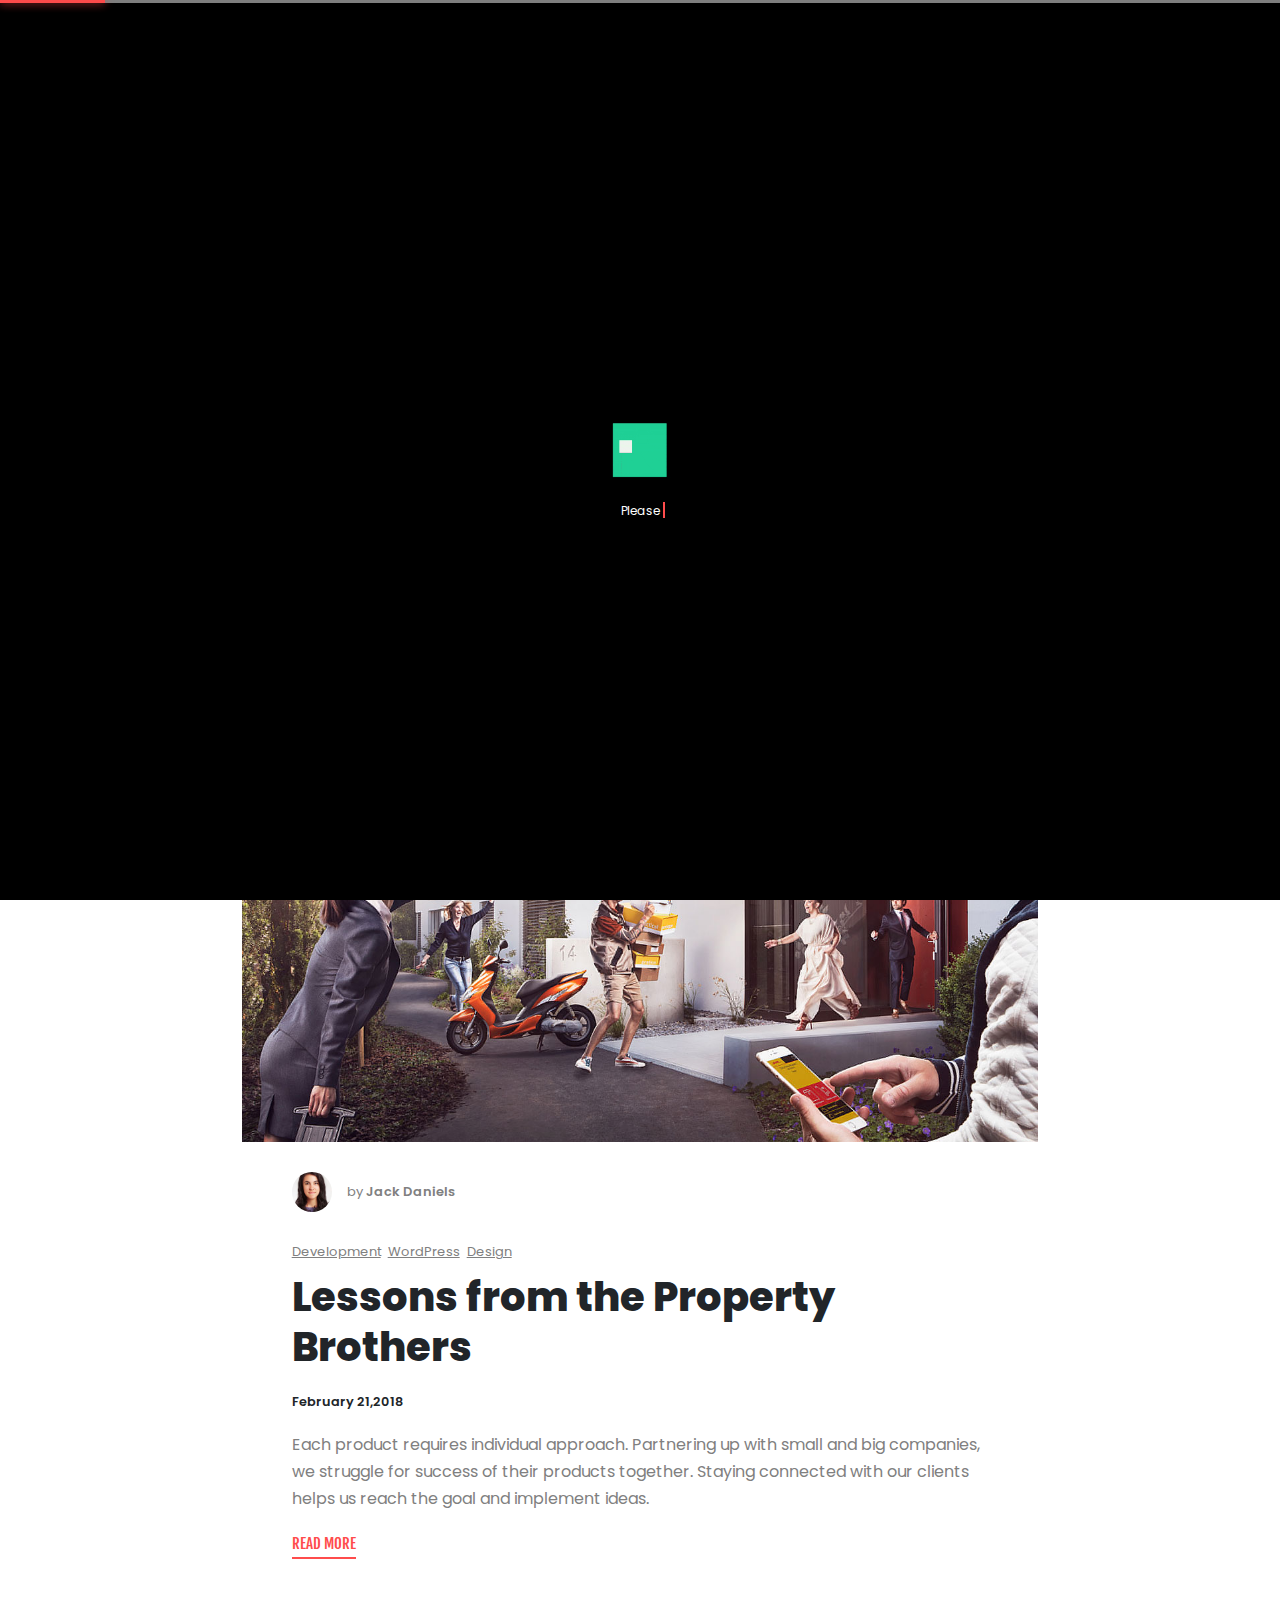
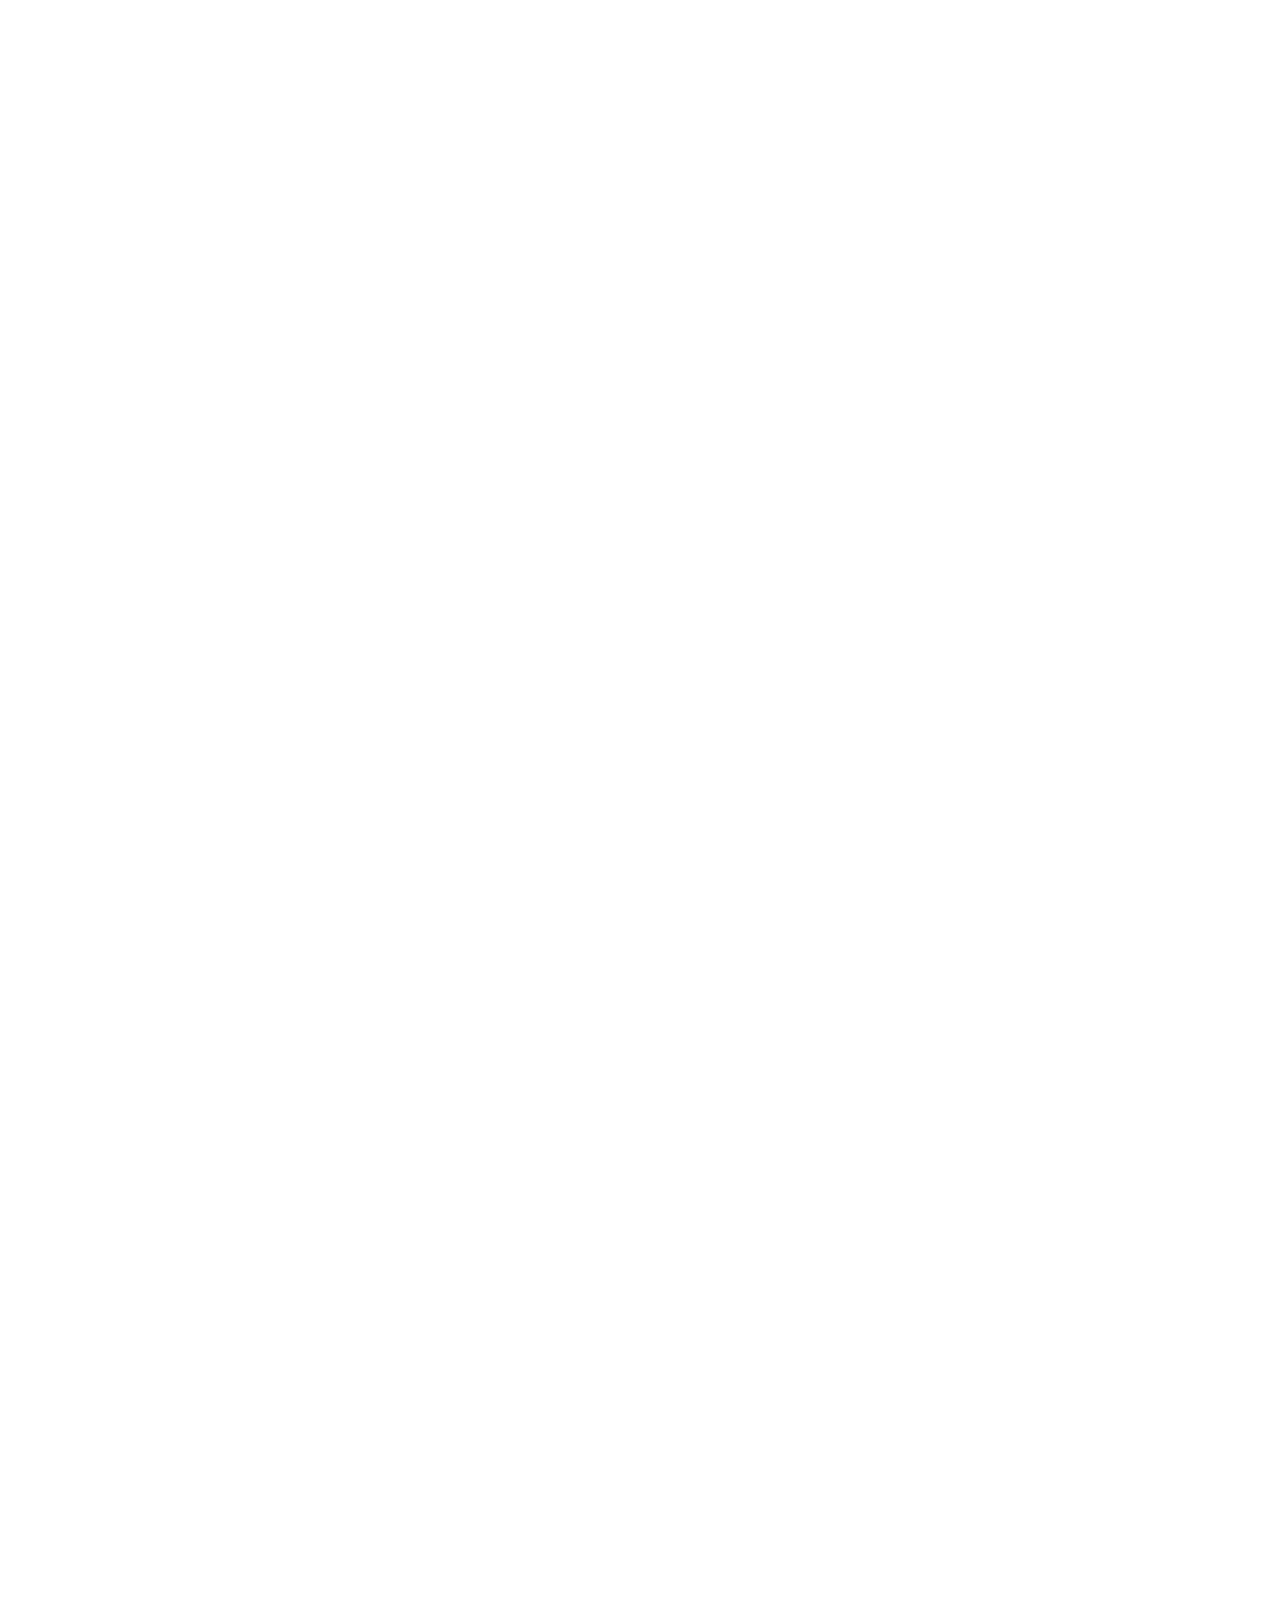
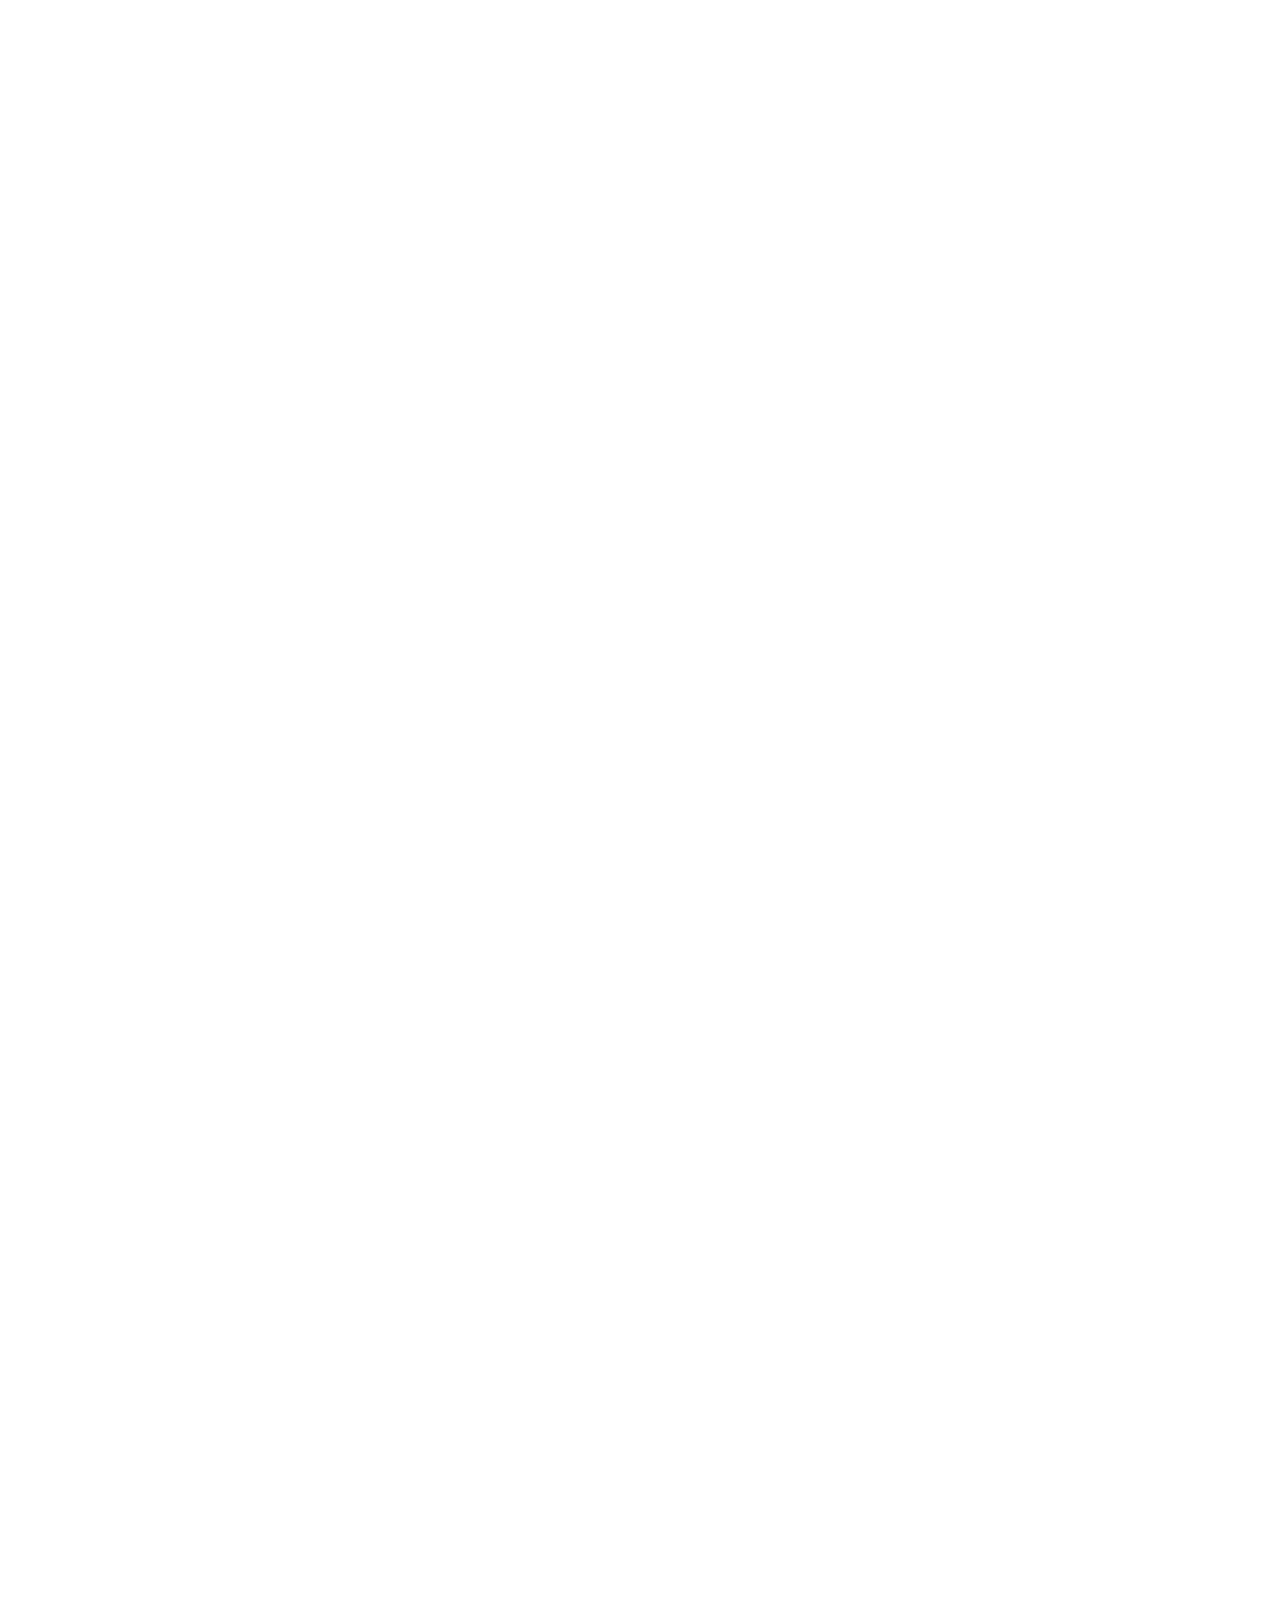
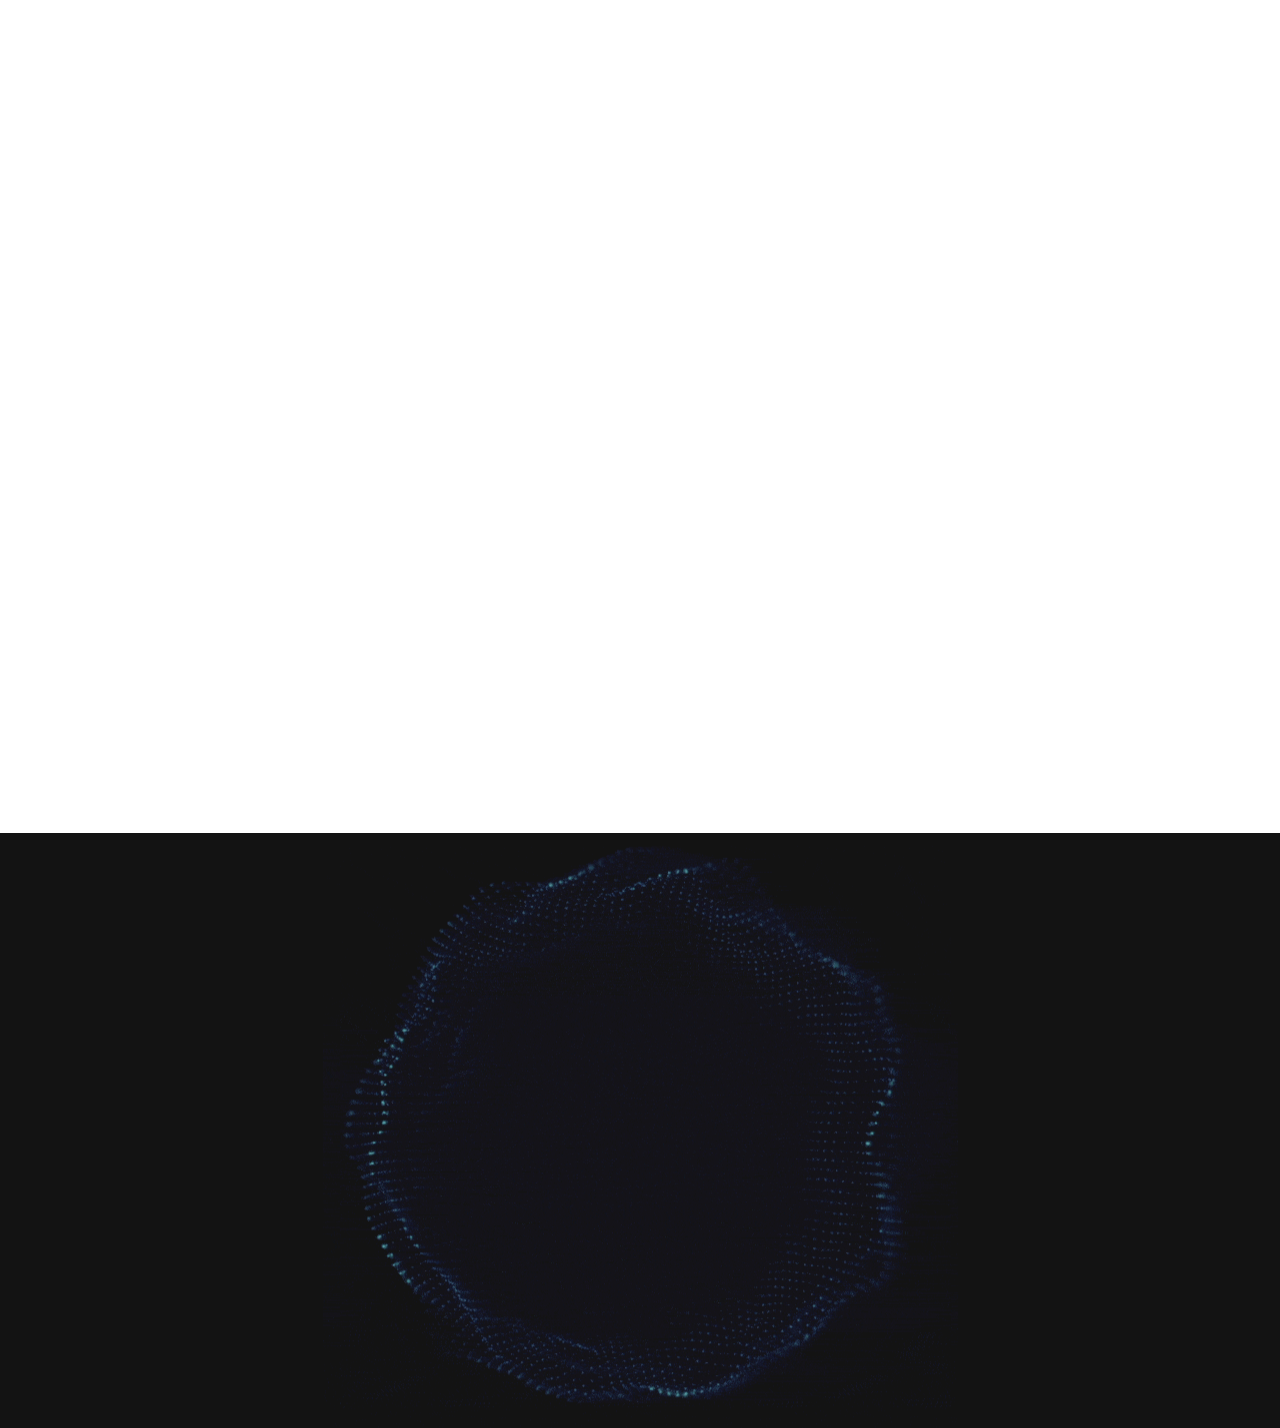
==== blog.html @ 0dbf5647 "files added" ====
<!doctype html>
<html lang="en">

<!-- Mirrored from themezinho.net/unicord/news.html by HTTrack Website Copier/3.x [XR&CO'2014], Mon, 01 Feb 2021 05:53:37 GMT -->
<head>
<meta charset="utf-8">
<meta name="viewport" content="width=device-width, initial-scale=1, shrink-to-fit=no">
<meta name="format-detection" content="telephone=no">
<meta name="theme-color" content="#33a16e"/>
<title>Unicord | Creative Portfolio for Freelancers & Agencies</title>
<meta name="author" content="Themezinho">
<meta name="description" content="Unicord | Creative Portfolio for Freelancers & Agencies">
<meta name="keywords" content="creative, works, showcase, portfolio, highlight, projects, parallax, agency, digital, studio, css, animation, transition, svg, html, css">

<!-- SOCIAL MEDIA META -->
<meta property="og:description" content="Unicord | Creative Portfolio for Freelancers & Agencies">
<meta property="og:image" content="preview.html">
<meta property="og:site_name" content="unicord">
<meta property="og:title" content="Unicord">
<meta property="og:type" content="website">
<meta property="og:url" content="http://www.themezinho.net/unicord">

<!-- TWITTER META -->
<meta name="twitter:card" content="summary">
<meta name="twitter:site" content="@unicord">
<meta name="twitter:creator" content="@unicord">
<meta name="twitter:title" content="unicord">
<meta name="twitter:description" content="Unicord | Creative Portfolio for Freelancers & Agencies">
<meta name="twitter:image" content="preview.html">

<!-- FAVICON FILES -->
<link href="ico/apple-touch-icon-144-precomposed.png" rel="apple-touch-icon" sizes="144x144">
<link href="ico/apple-touch-icon-114-precomposed.png" rel="apple-touch-icon" sizes="114x114">
<link href="ico/apple-touch-icon-72-precomposed.png" rel="apple-touch-icon" sizes="72x72">
<link href="ico/apple-touch-icon-57-precomposed.png" rel="apple-touch-icon">
<link href="ico/favicon.png" rel="shortcut icon">

<!-- CSS FILES -->
<link rel="stylesheet" href="css/font-awesome.min.css">
<link rel="stylesheet" href="css/animate.min.css">
<link rel="stylesheet" href="css/swiper.min.css">
<link rel="stylesheet" href="css/bootstrap.min.css">
<link rel="stylesheet" href="css/style.css">
</head>
<body>
<div class="preloader">
  <div class="inner">
    <div class="loader">
      <div class="trackbar">
        <div class="loadbar"></div>
      </div>
    </div>
    <!-- end loader -->
    <div class="holder"> <span class="typewriter" id="typewriter"></span> </div>
    <!-- end holder --> 
  </div>
  <!-- end inner --> 
</div>
<!-- end preloader -->
<div class="transition-overlay">
  <div class="green-layer"></div>
  <div class="black-layer"></div>
</div>
<!-- end transition-overlay -->


<nav class="navigation-menu">
  <div class="green-layer"></div>
  <div class="black-layer"></div>
  <div class="inner">
    <ul>
      <li><a href="index.html">Start</a>
      	 <!-- <ul>
          <li><a href="index.html">Slider</a></li>
          <li><a href="index-kinetic-slider.html">Kinetic Slider</a></li>
        </ul> -->
      </li>
      <li><a href="hladini.html">HLĀDINĪ MEDIA</a></li>
      <li><a href="portfolio.html">PORTFOLIO</a></li>
      <li><a href="blog.html">Blog</a></li>
      <li><a href="say-hello.html">Say Hello</a></li>
    </ul>
    <address>
      Flat No. 1001, Sun Moon - Building No.12, <br>
      above Bank of Maharashtra, Rajendra Nagar,<br>
       Borivali East, Mumbai - 400066  <br>

       <a class="calling" href="tel:9321996705">+91 9321996705</a>
    </address>
  </div>
  <!-- end inner --> 
</nav>
<!-- end navigation-menu -->
  <nav class="navbar">
    <div class="logo"> <a href="index.html"><img src="images/logo_final_1.png" alt="Hladini"></a> </div>
    <!-- end logo -->
    <!-- <div class="email-us">Say <a href="#"><span>hello</span>@unicord.com</a></div> -->
    <!-- end email-us -->
    <!-- <div class="languages"> <a href="#" class="active">EN</a> <a href="#">RU</a> </div> -->
    <!-- end languages -->
    <div class="sandwich-nav"> 
      <b>MENU</b>
      <div class="sandwich-btn circle" id="sandwich-btn" data-dist="7"> <span></span> <span></span> </div>
      <!-- end sandwich-btn --> 
      
    </div>
    <!-- end sandwich-nav --> 
  </nav>
  <!-- end navbar -->
<header class="page-header">
 <div class="video-bg">
 	<video src="videos/video.mp4" autoplay muted loop></video>
 </div>
 <!-- end video-bg -->
 <div class="inner">
 	<h2 data-text="BLOGS">BLOGS</h2>
 	<p>Sharing our Design Inspirations, Stories, Experiences & Dreams!</p>
 </div>
 <!-- end inner -->
  <ul class="social-media">
    <li><a href="#"><i class="fa fa-facebook"></i></a></li>
    <li><a href="#"><i class="fa fa-twitter"></i></a></li>
    <li><a href="#"><i class="fa fa-dribbble"></i></a></li>
    <li><a href="#"><i class="fa fa-linkedin"></i></a></li>
    <li><a href="#"><i class="fa fa-youtube-play"></i></a></li>
  </ul>
  <div class="scroll-down"><b>SCROLL DOWN</b><span></span></div>
  <!-- end scroll-down --> 
</header>
<!-- end page-header -->
<div class="page-header-spacing"></div>
<!-- end page-header-spacing -->
<main>
<section class="news">
	<div class="container">
      <div class="row justify-content-center">
        <div class="col-md-8">
         <div class="post wow fadeIn">
         	<figure class="post-image"> <img src="images/news01.jpg" alt="Image"></figure>
         	<div class="post-content">
         	<div class="author">
          	<img src="images/avatar01.jpg" alt="Image">
          	<span>by <b>Jack Daniels</b></span>
          </div>
          <!-- end author -->
         		<ul class="post-categories">
         		<li><a href="#">Development</a></li>
         		<li><a href="#">WordPress</a></li>
         		<li><a href="#">Design</a></li>
         		</ul>
          <h2 class="post-title">Lessons from the Property Brothers</h2>
          <small class="post-date">February 21,2018</small>
          <p class="post-intro">Each product requires individual approach. Partnering up with small and big companies, we struggle for success of their products together. Staying connected with our clients helps us reach the goal and implement ideas.</p>
          <a href="news-single.html" class="post-link">READ MORE</a>
         	</div>
         	<!-- end post-content -->
         </div>
         <!-- end post -->
          <div class="post wow fadeIn">
         	<figure class="post-image"> <img src="images/news02.jpg" alt="Image"></figure>
         	<div class="post-content">
         	<div class="author">
          	<img src="images/avatar02.jpg" alt="Image">
          	<span>by <b>Jack Daniels</b></span>
          </div>
          <!-- end author -->
          <h2 class="post-title">How to develope item for themeforest</h2>
          <ul class="post-categories">
         		<li><a href="#">Development</a></li>
         		<li><a href="#">WordPress</a></li>
         		<li><a href="#">Design</a></li>
         		</ul>
          <small class="post-date">February 21,2018</small>
          <p class="post-intro">Each product requires individual approach. Partnering up with small and big companies, we struggle for success of their products together. Staying connected with our clients helps us reach the goal and implement ideas.</p>
          <a href="news-single.html" class="post-link">READ MORE</a>
         	</div>
         	<!-- end post-content -->
         </div>
         <!-- end post -->
          <div class="post wow fadeIn">
         	<figure class="post-image"> <img src="images/news03.jpg" alt="Image"></figure>
         	<div class="post-content">
         	<div class="author">
          	<img src="images/avatar02.jpg" alt="Image">
          	<span>by <b>Jack Daniels</b></span>
          </div>
          <!-- end author -->
          <h2 class="post-title">How to develope item for themeforest</h2>
          <ul class="post-categories">
         		<li><a href="#">Development</a></li>
         		<li><a href="#">WordPress</a></li>
         		<li><a href="#">Design</a></li>
         		</ul>
          <small class="post-date">February 21,2018</small>
          <p class="post-intro">Each product requires individual approach. Partnering up with small and big companies, we struggle for success of their products together. Staying connected with our clients helps us reach the goal and implement ideas.</p>
          <a href="news-single.html" class="post-link">READ MORE</a>
         	</div>
         	<!-- end post-content -->
         </div>
         <!-- end post -->
          <div class="post wow fadeIn">
         	<figure class="post-image"> <img src="images/news04.jpg" alt="Image"></figure>
         	<div class="post-content">
         	<div class="author">
          	<img src="images/avatar03.jpg" alt="Image">
          	<span>by <b>Jack Daniels</b></span>
          </div>
          <!-- end author -->
          <h2 class="post-title">How to develope item for themeforest</h2>
          <ul class="post-categories">
         		<li><a href="#">Development</a></li>
         		<li><a href="#">WordPress</a></li>
         		<li><a href="#">Design</a></li>
         		</ul>
          <small class="post-date">February 21,2018</small>
          <p class="post-intro">Each product requires individual approach. Partnering up with small and big companies, we struggle for success of their products together. Staying connected with our clients helps us reach the goal and implement ideas.</p>
          <a href="news-single.html" class="post-link">READ MORE</a>
         	</div>
         	<!-- end post-content -->
         </div>
         <!-- end post -->
          <div class="post wow fadeIn">
         	<figure class="post-image"> <img src="images/news05.jpg" alt="Image"></figure>
         	<div class="post-content">
         	<div class="author">
          	<img src="images/avatar01.jpg" alt="Image">
          	<span>by <b>Jack Daniels</b></span>
          </div>
          <!-- end author -->
          <h2 class="post-title">How to develope item for themeforest</h2>
          <ul class="post-categories">
         		<li><a href="#">Development</a></li>
         		<li><a href="#">WordPress</a></li>
         		<li><a href="#">Design</a></li>
         		</ul>
          <small class="post-date">February 21,2018</small>
          <p class="post-intro">Each product requires individual approach. Partnering up with small and big companies, we struggle for success of their products together. Staying connected with our clients helps us reach the goal and implement ideas.</p>
          <a href="news-single.html" class="post-link">READ MORE</a>
         	</div>
         	<!-- end post-content -->
         </div>
         <!-- end post -->
          <ul class="pagination wow fadeIn">
    <li class="page-item">
      <a class="page-link" href="#">PREV</a>
    </li>
    <li class="page-item">
      <a class="page-link" href="#">NEXT</a>
    </li>
  </ul>
        </div>
        <!-- end col-8 -->
      </div>
      <!-- end row --> 
	</div>
	<!-- end container -->
</section>
<!-- end news -->

<footer class="footer">
  <div class="container wow fadeIn"> 
   <img src="images/logo_final.png" alt="Image">
   <h2>Don’t be shy & <br>
    Discuss with us!</h2>
      <a href="mailto: hladinimedia@gmail.com"><h5>hladinimedia@gmail.com</h5></a>
    <ul>
      <li><a href="https://www.facebook.com/hladinimedia" target="_blank"><i class="fa fa-facebook"></i></a></li>
      <li><a href="https://www.instagram.com/hladinimedia" target="_blank"><i class="fa fa-instagram"></i></a></li>
      <li><a href="https://www.behance.net/hladinimedia/" target="_blank"><i class="fa fa-behance"></i></a></li>
      <li><a href="https://www.linkedin.com/company/hladinimedia/" target="_blank"><i class="fa fa-linkedin"></i></a></li>
      <li><a href="https://www.youtube.com/channel/UCp5rwPvutzcHHNkVVK23GGQ" target="_blank"><i class="fa fa-youtube-play"></i></a></li>
    </ul>
    <span>© 2021 Hladini | All Rights Reserved</span> </div>
  <!-- end container --> 
</footer>
<!-- end footer --> 

</main>
<!-- end main -->
<audio id="link" src="audio/link.mp3" preload="auto"></audio>
<audio id="hover-audio" src="audio/hover.mp3" preload="auto"></audio>


<!-- JS FILES --> 
<script src="js/jquery.min.js"></script> 
<script src="js/popper.min.js"></script> 
<script src="js/bootstrap.min.js"></script> 
<script src="js/swiper.min.js"></script> 
<script src="js/wow.min.js"></script> 
<script src="js/isotope.min.js"></script> 
<script src="js/tilt.jquery.js"></script> 
<script src="js/jquery.typewriter.js"></script>
<script src='js/TweenMax.min.js'></script> 
<script src='js/imagesloaded.pkgd.min.js'></script>    
<script src='js/particles.min.js'></script>  
<script src='js/jquery.parallax.min.js'></script>  
<script src='js/motion.blur.js'></script> 
<script src="js/scripts.js"></script> 

</body>

<!-- Mirrored from themezinho.net/unicord/news.html by HTTrack Website Copier/3.x [XR&CO'2014], Mon, 01 Feb 2021 05:53:40 GMT -->
</html>
---- css/style.css ----
/*

@Author: Themezinho
@URL: http://www.themezinho.net
 
This file contains the styling for the actual theme, this
is the file you need to edit to change the look of the
theme.


// Table of contents //

	01.	GOOGLE FONTS
	02.	BODY
	03.	CUSTOM CLASSES
	04. FORM ELEMENTS
	05.	SECTIONS
	06.	HTML TAGS
	07.	LINKS
	08.	MODAL
	09.	PAGINATION
	10. PRELOADER
	11.	TRANSITION OVERLAY
	12.	SANDWICH BUTTON
	13.	SCROLL DOWN
	14.	NAVIGATION MENU
	15.	HEADER
	16.	SOCIAL MEDIA
	17.	NAVBAR
	18.	SLIDER
	19.	PAGE HEADER
	20.	VIDEO BG
	21.	WORKS
	22.	FEATURES CONTENT
	23.	LISTING CONTENT
	24.	FULL MEDIA CONTENT
	25.	INTRODUCTION
	26. OUR TEAM
	27.	NEWS
	28.	SAY HELLO
	29.	LOGOS
	30.	FOOTER
	31.	RESPONSIVE TABLET FIXES
	32. REPSONSIVE MOBILE FIXES



*/
/* GOOGLE FONTS */
@import url("https://fonts.googleapis.com/css?family=Fjalla+One|Poppins:300,400,600,800&amp;subset=latin-ext");
* {
  outline: none !important; 
}

a:hover{
  /* color: white!important; */
  text-decoration: none!important;
}  

body {
  font-size: 16px;
  background: #131313;
  font-family: 'Poppins', sans-serif;
  -webkit-font-smoothing: antialiased;
  text-rendering: optimizeLegibility;
  -moz-osx-font-smoothing: grayscale;
  height: 100%;
  overflow-x: hidden!important; }

html {
  height: 100%; }

/* HTML ELEMENTS */
img {
  max-width: 100%; }

b {
  font-weight: 600; }

strong {
  font-weight: 800; }

/* CUSTOM CLASSES */
@media (min-width: 1200px) {
  .container {
    max-width: 1240px; } }
.header-spacing {
  width: 100%;
  height: 100%;
  display: flex;
  flex-wrap: wrap; }

.overflow {
  overflow: hidden; }

/* FORM ELEMENTS */
input[type="text"] {
  height: 58px;
  line-height: 54px;
  display: inline-block;
  border: 2px solid #eee;
  padding: 0 20px; }

textarea {
  height: 158px;
  line-height: 54px;
  display: inline-block;
  border: 2px solid #eee;
  padding: 20px; }

label {
  display: block;
  font-weight: 600; }

button[type="submit"] {
  height: 58px;
  display: inline-block;
  padding: 0 40px;
  color: #fff;
  font-size: 13px;
  font-weight: 700;
  background: #000;
  color: #fff;
  border: none; }

/* SECTIONS */
main {
  width: 100%;
  display: flex;
  flex-wrap: wrap;
  position: relative;
  z-index: 5;
  background: #171819; }

/* LINKS */
a {
  -webkit-transition: .25s ease-in-out;
  -moz-transition: .25s ease-in-out;
  -ms-transition: .25s ease-in-out;
  -o-transition: .25s ease-in-out;
  transition: .25s ease-in-out;
  color: #000; }
  a:hover {
    text-decoration: underline; }

/* GLITCH ANIMZ */
@keyframes noise-anim {
  0% {
    clip: rect(61px, 9999px, 101px, 0); }
  5% {
    clip: rect(7px, 9999px, 65px, 0); }
  10% {
    clip: rect(118px, 9999px, 116px, 0); }
  15% {
    clip: rect(71px, 9999px, 128px, 0); }
  20% {
    clip: rect(30px, 9999px, 12px, 0); }
  25% {
    clip: rect(43px, 9999px, 105px, 0); }
  30% {
    clip: rect(1px, 9999px, 101px, 0); }
  35% {
    clip: rect(36px, 9999px, 48px, 0); }
  40% {
    clip: rect(125px, 9999px, 56px, 0); }
  45% {
    clip: rect(45px, 9999px, 57px, 0); }
  50% {
    clip: rect(30px, 9999px, 3px, 0); }
  55% {
    clip: rect(35px, 9999px, 35px, 0); }
  60% {
    clip: rect(96px, 9999px, 97px, 0); }
  65% {
    clip: rect(51px, 9999px, 56px, 0); }
  70% {
    clip: rect(81px, 9999px, 29px, 0); }
  75% {
    clip: rect(127px, 9999px, 100px, 0); }
  80% {
    clip: rect(81px, 9999px, 36px, 0); }
  85% {
    clip: rect(99px, 9999px, 1px, 0); }
  90% {
    clip: rect(89px, 9999px, 53px, 0); }
  95% {
    clip: rect(109px, 9999px, 64px, 0); }
  100% {
    clip: rect(5px, 9999px, 117px, 0); } }
@keyframes noise-anim-2 {
  0% {
    clip: rect(48px, 9999px, 57px, 0); }
  5% {
    clip: rect(107px, 9999px, 17px, 0); }
  10% {
    clip: rect(41px, 9999px, 37px, 0); }
  15% {
    clip: rect(79px, 9999px, 128px, 0); }
  20% {
    clip: rect(101px, 9999px, 108px, 0); }
  25% {
    clip: rect(71px, 9999px, 89px, 0); }
  30% {
    clip: rect(43px, 9999px, 37px, 0); }
  35% {
    clip: rect(118px, 9999px, 80px, 0); }
  40% {
    clip: rect(95px, 9999px, 2px, 0); }
  45% {
    clip: rect(120px, 9999px, 69px, 0); }
  50% {
    clip: rect(81px, 9999px, 101px, 0); }
  55% {
    clip: rect(17px, 9999px, 106px, 0); }
  60% {
    clip: rect(23px, 9999px, 117px, 0); }
  65% {
    clip: rect(24px, 9999px, 5px, 0); }
  70% {
    clip: rect(37px, 9999px, 64px, 0); }
  75% {
    clip: rect(19px, 9999px, 129px, 0); }
  80% {
    clip: rect(83px, 9999px, 48px, 0); }
  85% {
    clip: rect(9px, 9999px, 10px, 0); }
  90% {
    clip: rect(66px, 9999px, 127px, 0); }
  95% {
    clip: rect(12px, 9999px, 51px, 0); }
  100% {
    clip: rect(81px, 9999px, 114px, 0); } }
/* DOTS MENU */
.dots-menu {
  float: right;
  position: relative;
  width: 20px;
  height: 20px;
  margin: 0;
  cursor: pointer; }
  .dots-menu .pix {
    position: absolute;
    width: 4px;
    height: 4px;
    background-color: #fff;
    border-radius: 100%;
    transition: 0.2s ease-in-out; }
    .dots-menu .pix:nth-of-type(1) {
      transform: translate(0px, 0px); }
    .dots-menu .pix:nth-of-type(2) {
      transform: translate(8px, 0px); }
    .dots-menu .pix:nth-of-type(3) {
      transform: translate(16px, 0px); }
    .dots-menu .pix:nth-of-type(4) {
      transform: translate(0px, 8px); }
    .dots-menu .pix:nth-of-type(5) {
      transform: translate(8px, 8px); }
    .dots-menu .pix:nth-of-type(6) {
      transform: translate(16px, 8px); }
    .dots-menu .pix:nth-of-type(7) {
      transform: translate(0px, 16px); }
    .dots-menu .pix:nth-of-type(8) {
      transform: translate(8px, 16px); }
    .dots-menu .pix:nth-of-type(9) {
      transform: translate(16px, 16px); }
  .dots-menu:hover .pix {
    background-color:#ff4c4c; }
    .dots-menu:hover .pix:nth-of-type(1) {
      transform: translate(-4px, -4px); }
    .dots-menu:hover .pix:nth-of-type(3) {
      transform: translate(20px, -4px); }
    .dots-menu:hover .pix:nth-of-type(7) {
      transform: translate(-4px, 20px); }
    .dots-menu:hover .pix:nth-of-type(9) {
      transform: translate(20px, 20px); }
  .dots-menu.active .pix:nth-of-type(1) {
    transform: translate(0, 0); }
  .dots-menu.active .pix:nth-of-type(2) {
    transform: translate(4px, 4px); }
  .dots-menu.active .pix:nth-of-type(3) {
    transform: translate(16px, 0); }
  .dots-menu.active .pix:nth-of-type(4) {
    transform: translate(4px, 12px); }
  .dots-menu.active .pix:nth-of-type(6) {
    transform: translate(12px, 4px); }
  .dots-menu.active .pix:nth-of-type(7) {
    transform: translate(0, 16px); }
  .dots-menu.active .pix:nth-of-type(8) {
    transform: translate(12px, 12px); }
  .dots-menu.active .pix:nth-of-type(9) {
    transform: translate(16px, 16px); }
  .dots-menu.active:hover .pix:nth-of-type(1) {
    transform: translate(-4px, -4px); }
  .dots-menu.active:hover .pix:nth-of-type(2) {
    transform: translate(2px, 2px); }
  .dots-menu.active:hover .pix:nth-of-type(3) {
    transform: translate(20px, -4px); }
  .dots-menu.active:hover .pix:nth-of-type(4) {
    transform: translate(2px, 14px); }
  .dots-menu.active:hover .pix:nth-of-type(6) {
    transform: translate(14px, 2px); }
  .dots-menu.active:hover .pix:nth-of-type(7) {
    transform: translate(-4px, 20px); }
  .dots-menu.active:hover .pix:nth-of-type(8) {
    transform: translate(14px, 14px); }
  .dots-menu.active:hover .pix:nth-of-type(9) {
    transform: translate(20px, 20px); }

/* MODAL */
.modal .modal-dialog {
  width: 600px;
  max-width: 100%;
  margin: 0 auto; }

.modal .modal-dialog .modal-content {
  width: 100%;
  height: 300px;
  margin-top: 30%;
  border-radius: 0;
  border: none;
  box-shadow: 0 0 40px rgba(0, 0, 0, 0.3);
  position: relative; }

.modal .modal-dialog .modal-content .close {
  width: 50px;
  height: 50px;
  line-height: 50px;
  background:#ff4c4c;
  color: #fff;
  position: absolute;
  right: 0;
  top: 0;
  opacity: 1;
  text-align: center;
  font-size: 13px; }

.modal #map {
  width: 100%;
  height: 300px;
  float: left; }

/* PAGINATION */
.pagination {
  width: 100%;
  height: 40px;
  display: block;
  float: left;
  text-align: center;
  margin: 0; }
  .pagination li.page-item {
    float: none;
    display: inline-block; }
    .pagination li.page-item a.page-link {
      height: 40px;
      line-height: 36px;
      border: 2px solid #000;
      float: left;
      border-radius: 0 !important;
      font-size: 12px;
      color: #000;
      font-weight: 600;
      padding: 0 20px; }

/* PRELOADER */
.preloader {
  width: 100%;
  height: 100%;
  position: fixed;
  left: 0;
  top: 0;
  z-index: 13;
  background:#ff4c4c;
  -webkit-transition: all 400ms cubic-bezier(0.595, 0.03, 0, 0.88);
  -moz-transition: all 400ms cubic-bezier(0.595, 0.03, 0, 0.88);
  -o-transition: all 400ms cubic-bezier(0.595, 0.03, 0, 0.88);
  transition: all 400ms cubic-bezier(0.595, 0.03, 0, 0.88);
  /* custom */
  -webkit-transition-timing-function: cubic-bezier(0.595, 0.03, 0, 0.88);
  -moz-transition-timing-function: cubic-bezier(0.595, 0.03, 0, 0.88);
  -o-transition-timing-function: cubic-bezier(0.595, 0.03, 0, 0.88);
  transition-timing-function: cubic-bezier(0.595, 0.03, 0, 0.88);
  /* custom */ }
  .preloader .inner {
    width: 100%;
    height: 100%;
    position: absolute;
    left: 0;
    top: 0;
    background: url(../images/preloader.gif) center no-repeat #000;
    background-size: 80px 80px;
    -webkit-transition: all 400ms cubic-bezier(0.595, 0.03, 0, 0.88);
    -moz-transition: all 400ms cubic-bezier(0.595, 0.03, 0, 0.88);
    -o-transition: all 400ms cubic-bezier(0.595, 0.03, 0, 0.88);
    transition: all 400ms cubic-bezier(0.595, 0.03, 0, 0.88);
    /* custom */
    -webkit-transition-timing-function: cubic-bezier(0.595, 0.03, 0, 0.88);
    -moz-transition-timing-function: cubic-bezier(0.595, 0.03, 0, 0.88);
    -o-transition-timing-function: cubic-bezier(0.595, 0.03, 0, 0.88);
    transition-timing-function: cubic-bezier(0.595, 0.03, 0, 0.88);
    /* custom */ }
  .preloader .holder {
    width: 100%;
    height: 26px;
    position: absolute;
    left: 0;
    top: 50%;
    margin-top: 50px;
    text-align: center; }
  .preloader .typewriter {
    height: 26px;
    line-height: 26px;
    display: inline-block;
    color: #fff; }
    .preloader .typewriter #typewriter-text {
      float: left;
      font-size: 12px;
      margin-left: 5px;
      margin-top: -2px;
      margin-right: 3px; }
    .preloader .typewriter #typewriter-suffix {
      width: 2px;
      height: 16px;
      display: inline-block;
      background:#ff4c4c;
      text-indent: -1000px;
      overflow: hidden; }
  .preloader .loader {
    width: 100%;
    height: 3px;
    border: none;
    border-radius: none;
    position: absolute;
    top: 0;
    left: 0; }
    .preloader .loader:after {
      content: "";
      display: block;
      width: 100%;
      height: 100%;
      z-index: 3;
      position: absolute;
      top: 0;
      left: 0; }
  .preloader .trackbar {
    width: 100%;
    height: 100%;
    border-radius: 0;
    color: #fff;
    text-align: center;
    position: relative;
    background: #808080;
    opacity: 0.99; }
  .preloader .loadbar {
    width: 0%;
    height: 100%;
    background:#ff4c4c;
    box-shadow: 0px 0px 10px#ff4c4c;
    position: absolute;
    top: 0;
    left: 0;
    z-index: 2;
    animation: flicker 5s infinite;
    overflow: hidden; }

/* PAGE LOADED */
.page-loaded {
  overflow: inherit; }
  .page-loaded .preloader {
    left: 100%;
    transition-delay: 0.5s; }
    .page-loaded .preloader .inner {
      left: 100%; }
  .page-loaded .navbar {
    transform: translateY(0); }
  .page-loaded .header {
    margin: 0; }
    .page-loaded .header .slider {
      transform: scale(1);
      opacity: 1; }
      .page-loaded .header .slider .gallery-thumbs {
        transform: translateX(0);
        opacity: 1; }

/* TRANSITION OVERLAY */
.transition-overlay {
  width: 100%;
  height: 100%;
  position: fixed;
  top: 0;
  left: 0;
  z-index: 13;
  visibility: hidden; }
  .transition-overlay .black-layer {
    width: 100%;
    height: 100%;
    position: absolute;
    left: -100%;
    top: 0;
    z-index: 3;
    background: #000;
    -webkit-transition: all 400ms cubic-bezier(0.595, 0.03, 0, 0.88);
    -moz-transition: all 400ms cubic-bezier(0.595, 0.03, 0, 0.88);
    -o-transition: all 400ms cubic-bezier(0.595, 0.03, 0, 0.88);
    transition: all 400ms cubic-bezier(0.595, 0.03, 0, 0.88);
    /* custom */
    -webkit-transition-timing-function: cubic-bezier(0.595, 0.03, 0, 0.88);
    -moz-transition-timing-function: cubic-bezier(0.595, 0.03, 0, 0.88);
    -o-transition-timing-function: cubic-bezier(0.595, 0.03, 0, 0.88);
    transition-timing-function: cubic-bezier(0.595, 0.03, 0, 0.88);
    /* custom */ }
  .transition-overlay .green-layer {
    width: 100%;
    height: 100%;
    position: absolute;
    left: -100%;
    top: 0;
    z-index: 2;
    background:#ff4c4c;
    -webkit-transition: all 400ms cubic-bezier(0.595, 0.03, 0, 0.88);
    -moz-transition: all 400ms cubic-bezier(0.595, 0.03, 0, 0.88);
    -o-transition: all 400ms cubic-bezier(0.595, 0.03, 0, 0.88);
    transition: all 400ms cubic-bezier(0.595, 0.03, 0, 0.88);
    /* custom */
    -webkit-transition-timing-function: cubic-bezier(0.595, 0.03, 0, 0.88);
    -moz-transition-timing-function: cubic-bezier(0.595, 0.03, 0, 0.88);
    -o-transition-timing-function: cubic-bezier(0.595, 0.03, 0, 0.88);
    transition-timing-function: cubic-bezier(0.595, 0.03, 0, 0.88);
    /* custom */ }
  .transition-overlay.open {
    visibility: visible; }
    .transition-overlay.open .green-layer {
      left: 0;
      transition-delay: 0s; }
    .transition-overlay.open .black-layer {
      left: 0;
      transition-delay: 0.4s; }

/* SANDWICH BUTTON */
.sandwich-btn {
  width: 46px;
  height: 46px;
  float: right;
  position: relative;
  cursor: pointer;
  border-radius: 50%; }
  .sandwich-btn span {
    display: block;
    height: 2px;
    width: 18px;
    background: #fff;
    opacity: 1;
    position: absolute;
    right: 8px;
    -webkit-transform: rotate(0deg);
    -moz-transform: rotate(0deg);
    -o-transform: rotate(0deg);
    transform: rotate(0deg);
    -webkit-transition: .25s ease-in-out;
    -moz-transition: .25s ease-in-out;
    -o-transition: .25s ease-in-out;
    transition: .25s ease-in-out; }
    .sandwich-btn span:nth-child(1) {
      top: 12px; }
    .sandwich-btn span:nth-child(2) {
      top: 20px; }
  .sandwich-btn.open span:nth-child(1) {
    top: 16px;
    -webkit-transform: rotate(135deg);
    -moz-transform: rotate(135deg);
    -o-transform: rotate(135deg);
    transform: rotate(135deg); }
  .sandwich-btn.open span:nth-child(2) {
    top: 16px;
    -webkit-transform: rotate(-135deg);
    -moz-transform: rotate(-135deg);
    -o-transform: rotate(-135deg);
    transform: rotate(-135deg); }

/* NAVIGATION MENU */
.navigation-menu {
  width: 100%;
  height: 100%;
  display: flex;
  flex-direction: column;
  justify-content: center;
  position: fixed;
  left: 0;
  top: 0;
  z-index: 8;
  visibility: hidden;
  -webkit-transition: .25s ease-in-out;
  -moz-transition: .25s ease-in-out;
  -ms-transition: .25s ease-in-out;
  -o-transition: .25s ease-in-out;
  transition: .25s ease-in-out; }
  .navigation-menu .black-layer {
    width: 100%;
    height: 100%;
    position: absolute;
    left: -100%;
    top: 0;
    z-index: 3;
    background: #000;
    -webkit-transition: all 400ms cubic-bezier(0.595, 0.03, 0, 0.88);
    -moz-transition: all 400ms cubic-bezier(0.595, 0.03, 0, 0.88);
    -o-transition: all 400ms cubic-bezier(0.595, 0.03, 0, 0.88);
    transition: all 400ms cubic-bezier(0.595, 0.03, 0, 0.88);
    /* custom */
    -webkit-transition-timing-function: cubic-bezier(0.595, 0.03, 0, 0.88);
    -moz-transition-timing-function: cubic-bezier(0.595, 0.03, 0, 0.88);
    -o-transition-timing-function: cubic-bezier(0.595, 0.03, 0, 0.88);
    transition-timing-function: cubic-bezier(0.595, 0.03, 0, 0.88);
    /* custom */ }
  .navigation-menu .green-layer {
    width: 100%;
    height: 100%;
    position: absolute;
    left: -100%;
    top: 0;
    z-index: 2;
    background:#ff4c4c;
    -webkit-transition: all 400ms cubic-bezier(0.595, 0.03, 0, 0.88);
    -moz-transition: all 400ms cubic-bezier(0.595, 0.03, 0, 0.88);
    -o-transition: all 400ms cubic-bezier(0.595, 0.03, 0, 0.88);
    transition: all 400ms cubic-bezier(0.595, 0.03, 0, 0.88);
    /* custom */
    -webkit-transition-timing-function: cubic-bezier(0.595, 0.03, 0, 0.88);
    -moz-transition-timing-function: cubic-bezier(0.595, 0.03, 0, 0.88);
    -o-transition-timing-function: cubic-bezier(0.595, 0.03, 0, 0.88);
    transition-timing-function: cubic-bezier(0.595, 0.03, 0, 0.88);
    /* custom */ }
  .navigation-menu .inner {
    color: #fff;
    position: relative;
    z-index: 4;
    text-align: center;
    -webkit-transition: all 400ms cubic-bezier(0.595, 0.03, 0, 0.88);
    -moz-transition: all 400ms cubic-bezier(0.595, 0.03, 0, 0.88);
    -o-transition: all 400ms cubic-bezier(0.595, 0.03, 0, 0.88);
    transition: all 400ms cubic-bezier(0.595, 0.03, 0, 0.88);
    /* custom */
    -webkit-transition-timing-function: cubic-bezier(0.595, 0.03, 0, 0.88);
    -moz-transition-timing-function: cubic-bezier(0.595, 0.03, 0, 0.88);
    -o-transition-timing-function: cubic-bezier(0.595, 0.03, 0, 0.88);
    transition-timing-function: cubic-bezier(0.595, 0.03, 0, 0.88);
    /* custom */
    opacity: 0;
    transform: scale(1.1); }
    .navigation-menu .inner ul {
      display: block;
      margin: 0;
      padding: 0; }
      .navigation-menu .inner ul li {
        display: block;
        margin: 0;
        padding: 0;
        position: relative;
        -webkit-transition: .25s ease-in-out;
        -moz-transition: .25s ease-in-out;
        -ms-transition: .25s ease-in-out;
        -o-transition: .25s ease-in-out;
        transition: .25s ease-in-out; }
        .navigation-menu .inner ul li:hover ul {
          opacity: 1;
          visibility: visible; }
          .navigation-menu .inner ul li:hover ul li ul {
            opacity: 0;
            visibility: hidden; }
        .navigation-menu .inner ul li ul {
          width: 100%;
          height: 100%;
          position: absolute;
          left: 0;
          top: 0;
          display: flex;
          flex-direction: row;
          background: rgba(0, 0, 0, 0.95);
          text-align: center;
          flex-wrap: wrap;
          justify-content: center;
          align-items: center;
          opacity: 0;
          visibility: hidden;
          -webkit-transition: .25s ease-in-out;
          -moz-transition: .25s ease-in-out;
          -ms-transition: .25s ease-in-out;
          -o-transition: .25s ease-in-out;
          transition: .25s ease-in-out;
          transition-delay: 0s !important; }
          .navigation-menu .inner ul li ul li {
            margin: 0 20px;
            padding: 0;
            list-style: none;
            position: static; }
            .navigation-menu .inner ul li ul li ul {
              width: 1000px;
              height: 100%;
              position: absolute;
              left: 50%;
              top: 0;
              opacity: 0;
              visibility: hidden;
              background: rgba(0, 0, 0, 0.95);
              transform: translateX(-50%); }
              .navigation-menu .inner ul li ul li ul li a {
                font-size: 12px; }
            .navigation-menu .inner ul li ul li:hover ul {
              opacity: 1;
              visibility: visible;
              z-index: 5; }
            .navigation-menu .inner ul li ul li a {
              float: left;
              font-size: 18px; }
              .navigation-menu .inner ul li ul li a:before {
                display: none; }
              .navigation-menu .inner ul li ul li a:hover {
                color:#ff4c4c; }
        .navigation-menu .inner ul li a {
          font-size: 50px;
          font-weight: 800;
          color: #fff;
          position: relative; }
          .navigation-menu .inner ul li a:before {
            content: "";
            width: 0;
            height: 10px;
            position: absolute;
            left: 0;
            bottom: 12px;
            background:#ff4c4c;
            z-index: -1;
            -webkit-transition: .25s ease-in-out;
            -moz-transition: .25s ease-in-out;
            -ms-transition: .25s ease-in-out;
            -o-transition: .25s ease-in-out;
            transition: .25s ease-in-out; }
          .navigation-menu .inner ul li a:hover {
            text-decoration: none; }
            .navigation-menu .inner ul li a:hover:before {
              width: 100%; }
    .navigation-menu .inner address {
      margin-top: 50px;
      font-size: 18px;
      font-family: 'Fjalla One', sans-serif; }
  .navigation-menu.open {
    visibility: visible; }
    .navigation-menu.open .green-layer {
      left: 0;
      transition-delay: 0s; }
    .navigation-menu.open .black-layer {
      left: 0;
      transition-delay: 0.4s; }
    .navigation-menu.open .inner {
      opacity: 1;
      transition-delay: 0.5s;
      transform: scale(1); }

/* HEADER */
.header {
  width: 100%;
  height: 100%;
  display: flex;
  flex-wrap: wrap;
  position: fixed;
  left: 0;
  top: 0; }

/* SOCIAL MEDIA */
.social-media {
  width: 38px;
  position: absolute;
  z-index: 7;
  right: 60px;
  top: 200px;
  text-align: center;
  margin: 0;
  padding: 0; }
  .social-media li {
    width: 100%;
    float: left;
    display: block;
    padding: 0;
    list-style: none; }
    .social-media li a {
      width: 100%;
      float: left;
      color: #fff;
      font-size: 13px;
      margin: 10px 0; }
      .social-media li a:hover {
        color:#ff4c4c; }

/* SCROLL DOWN */
.scroll-down {
  width: 1px;
  height: 90px;
  position: absolute;
  right: 63px;
  bottom: 30px;
  z-index: 2; }
  .scroll-down b {
    width: 100px;
    font-size: 10px;
    font-weight: 600;
    color: #fff;
    transform-origin: left;
    margin-left: -15px;
    margin-top: 0;
    transform: rotate(90deg);
    float: left; }
  .scroll-down span {
    display: block;
    position: relative;
    padding-top: 79px;
    text-align: center; }

.scroll-down span::before {
  -webkit-animation: elasticus 1.2s cubic-bezier(1, 0, 0, 1) infinite;
  -moz-animation: elasticus 1.2s cubic-bezier(1, 0, 0, 1) infinite;
  -o-animation: elasticus 1.2s cubic-bezier(1, 0, 0, 1) infinite;
  animation: elasticus 1.2s cubic-bezier(1, 0, 0, 1) infinite; }

.scroll-down span::before {
  position: absolute;
  top: 0px;
  left: 50%;
  margin-left: -0.5px;
  width: 1px;
  height: 90px;
  background: #fff;
  content: ""; }

/* NAVBAR */
.navbar {
  width: 100%;
  height: 78px;
  display: flex;
  flex-wrap: wrap;
  padding: 20px 60px;
  position: fixed;
  left: 0;
  top: 0;
  z-index: 11;
  transform: translateY(-100%);
  -webkit-transition: all 400ms cubic-bezier(0.595, 0.03, 0, 0.88);
  -moz-transition: all 400ms cubic-bezier(0.595, 0.03, 0, 0.88);
  -o-transition: all 400ms cubic-bezier(0.595, 0.03, 0, 0.88);
  transition: all 400ms cubic-bezier(0.595, 0.03, 0, 0.88);
  /* custom */
  -webkit-transition-timing-function: cubic-bezier(0.595, 0.03, 0, 0.88);
  -moz-transition-timing-function: cubic-bezier(0.595, 0.03, 0, 0.88);
  -o-transition-timing-function: cubic-bezier(0.595, 0.03, 0, 0.88);
  transition-timing-function: cubic-bezier(0.595, 0.03, 0, 0.88);
  /* custom */
  transition-delay: 0.8s; }
  .navbar.hide {
    transform: translateY(-100%); }
  .navbar .logo {
    margin-left: 0;
    margin-right: 30px; }
    .navbar .logo img {
      width: 100%;
      max-width: 80px;
     }
  .navbar .email-us {
    margin-left: 0;
    margin-right: auto;
    color: #fff;
    font-size: 14px; }
    .navbar .email-us a {
      color: #808080;
      text-decoration: underline; }
      .navbar .email-us a:hover {
        color: #fff; }
      .navbar .email-us a span {
        color: #fff;
        text-decoration: underline; }
  .navbar .languages {
    margin-right: 50px;
    font-family: 'Fjalla One', sans-serif; }
    .navbar .languages a {
      float: left;
      margin-left: 10px;
      color: #808080;
      font-size: 14px;
      color: #808080; }
      .navbar .languages a:hover {
        color:#ff4c4c;
        text-decoration: none; }
      .navbar .languages a.active {
        color: #fff; }
  .navbar .sandwich-nav {
    margin-right: 0; }
    .navbar .sandwich-nav b {
      font-size: 14px;
      line-height: 38px;
      color: #fff;
      font-weight: 400;
      font-family: 'Fjalla One', sans-serif; }
    .navbar .sandwich-nav .circle {
      width: 38px;
      height: 38px;
      float: right;
      border: 2px solid rgba(255, 255, 255, 0.2);
      border-radius: 50%;
      margin-left: 10px;
      position: relative;
      cursor: pointer; }
      .navbar .sandwich-nav .circle.open {
        border-color: #fff;
        background: #fff; }
        .navbar .sandwich-nav .circle.open span {
          background: #000; }

/* SLIDER */
.header {
  margin: 0; }
  .header .slider {
    width: 100%;
    height: 100%;
    position: absolute;
    left: 0;
    top: 0;
    transform: scale(1.4);
    -webkit-transition: all 400ms cubic-bezier(0.595, 0.03, 0, 0.88);
    -moz-transition: all 400ms cubic-bezier(0.595, 0.03, 0, 0.88);
    -o-transition: all 400ms cubic-bezier(0.595, 0.03, 0, 0.88);
    transition: all 400ms cubic-bezier(0.595, 0.03, 0, 0.88);
    /* custom */
    -webkit-transition-timing-function: cubic-bezier(0.595, 0.03, 0, 0.88);
    -moz-transition-timing-function: cubic-bezier(0.595, 0.03, 0, 0.88);
    -o-transition-timing-function: cubic-bezier(0.595, 0.03, 0, 0.88);
    transition-timing-function: cubic-bezier(0.595, 0.03, 0, 0.88);
    /* custom */
    transition-delay: 0.6s;
    opacity: 0; }
    .header .slider:after {
      content: "";
      width: 100%;
      height: 100%;
      position: absolute;
      left: 0;
      top: 0;
      background: url(../images/lines.png);
      z-index: 1; }
  .header .gallery-top {
    width: 100%;
    height: 100%;
    position: absolute;
    left: 0;
    top: 0;
    z-index: 1;
    background: #000; }
    .header .gallery-top .swiper-wrapper {
      opacity: 0.6; }
      .header .gallery-top .swiper-wrapper .slide-inner {
        width: 100%;
        height: 100%;
        position: absolute;
        left: 0;
        top: 0;
        z-index: 1;
        background-size: cover;
        background-position: center;
        display: flex;
        justify-content: center;
        align-items: center; }

.header .gallery-thumbs {
  height: 60%;
  position: absolute;
  left: 60px;
  top: 20%;
  z-index: 2;
  overflow: hidden;
  transform: translateX(-100px);
  opacity: 0;
  -webkit-transition: all 400ms cubic-bezier(0.595, 0.03, 0, 0.88);
  -moz-transition: all 400ms cubic-bezier(0.595, 0.03, 0, 0.88);
  -o-transition: all 400ms cubic-bezier(0.595, 0.03, 0, 0.88);
  transition: all 400ms cubic-bezier(0.595, 0.03, 0, 0.88);
  /* custom */
  -webkit-transition-timing-function: cubic-bezier(0.595, 0.03, 0, 0.88);
  -moz-transition-timing-function: cubic-bezier(0.595, 0.03, 0, 0.88);
  -o-transition-timing-function: cubic-bezier(0.595, 0.03, 0, 0.88);
  transition-timing-function: cubic-bezier(0.595, 0.03, 0, 0.88);
  /* custom */
  transition-delay: 0.8s; }
  .header .gallery-thumbs .swiper-slide {
    width: 100%;
    display: flex;
    flex-direction: column;
    justify-content: center;
    font-size: 90px;
    color: #808080;
    font-weight: 700; }
    .header .gallery-thumbs .swiper-slide.swiper-slide-active {
      color: #fff; }
      .header .gallery-thumbs .swiper-slide.swiper-slide-active a {
        display: block; }
    .header .gallery-thumbs .swiper-slide a {
      font-size: 14px;
      display: none;
      float: right;
      color:#ff4c4c;
      font-weight: 600;
      margin-bottom: 0;
      margin-top: -20px; }
      .header .gallery-thumbs .swiper-slide a:hover {
        text-decoration: none; }
        .header .gallery-thumbs .swiper-slide a:hover .plus {
          color: #000;
          background: #fff; }
      .header .gallery-thumbs .swiper-slide a .plus {
        width: 30px;
        height: 30px;
        display: inline-block;
        border: 2px solid rgba(255, 255, 255, 0.3);
        border-radius: 50%;
        margin-left: 6px;
        text-align: center;
        line-height: 27px;
        color: #fff;
        -webkit-transition: .25s ease-in-out;
        -moz-transition: .25s ease-in-out;
        -ms-transition: .25s ease-in-out;
        -o-transition: .25s ease-in-out;
        transition: .25s ease-in-out; }

.header .swiper-pagination {
  width: auto;
  position: absolute;
  left: 60px;
  bottom: 30px;
  color: #fff;
  z-index: 99; }

.header .swiper-pagination span:first-child {
  font-size: 56px;
  height: 50px;
  line-height: 50px;
  float: left;
  overflow: hidden;
  padding-top: 3px;
  font-weight: 600; }

.header .swiper-pagination span:last-child {
  font-size: 14px; }

.header .swiper-pagination span:before {
  content: "0"; }

/* PARTICLES MASK */
.particles-mask {
  width: 100%;
  height: 100%;
  display: flex;
  flex-wrap: wrap;
  flex-direction: column;
  justify-content: center;
  text-align: center;
  position: absolute;
  top: 0;
  left: 0;
  background: url(../images/pattern-bg2.png) center no-repeat #131313;
  background-size: auto 100% !important;
  padding: 0 100px; }
  .particles-mask .inner {
    width: 100%; }
    .particles-mask .inner .masker {
      width: 100%;
      overflow: hidden;
      position: relative; }
      .particles-mask .inner .masker h1 {
        display: inline-block;
        margin-bottom: 15px;
        font-size: 12vw;
        font-weight: 800;
        line-height: 1;
        color: #fff;
        position: relative; }
        .particles-mask .inner .masker h1:before {
          content: attr(data-text);
          position: absolute;
          left: -2px;
          text-shadow: 1px 0 blue;
          top: 0;
          color: white;
          overflow: hidden;
          clip: rect(0, 900px, 0, 0);
          animation: noise-anim-2 3s infinite linear alternate-reverse; }
        .particles-mask .inner .masker h1:after {
          content: attr(data-text);
          position: absolute;
          left: 2px;
          text-shadow: -1px 0 red;
          top: 0;
          color: white;
          overflow: hidden;
          clip: rect(0, xw00px, 0, 0);
          animation: noise-anim 2s infinite linear alternate-reverse; }
    .particles-mask .inner h5 {
      color: #fff;
      font-weight: 300;
      font-size: 20px;
      padding: 0 30%;
      line-height: 30px;
      margin-bottom: 40px; }
    .particles-mask .inner a {
      height: 58px;
      line-height: 56px;
      display: inline-block;
      border: 1px solid #fff;
      color: #fff;
      padding: 0 45px;
      font-size: 12px;
      font-weight: 600; }
      .particles-mask .inner a:hover {
        background:#ff4c4c;
        color: #fff;
        border-color:#ff4c4c;
        text-decoration: none; }
  .particles-mask #particles-js {
    width: 100%;
    height: 100%;
    position: absolute;
    left: 0;
    top: 0;
    mix-blend-mode: darken; }

/* MOTION BLUR */
.motion-blur {
  width: 100%;
  height: 100%;
  display: flex;
  flex-wrap: wrap;
  flex-direction: column;
  justify-content: center;
  position: absolute;
  left: 0;
  top: 0; }
  .motion-blur canvas {
    width: 100%;
    height: 100%;
    position: absolute;
    left: 0;
    top: 0; }
  .motion-blur .inner {
    display: inline-block;
    position: relative;
    z-index: 2;
    text-align: center; }
    .motion-blur .inner h1 {
      font-size: 10vw;
      font-weight: 800;
      color: #fff;
      -webkit-text-fill-color: transparent;
      -webkit-text-stroke-width: 1px;
      -webkit-text-stroke-color: #fff;
      line-height: 1;
      margin-bottom: 20px; }
    .motion-blur .inner h5 {
      font-size: 20px;
      font-weight: 800;
      color: #fff;
      margin-bottom: 40px; }
    .motion-blur .inner a {
      width: 48px;
      height: 48px;
      line-height: 46px;
      display: inline-block;
      text-align: center;
      color: #fff;
      border-radius: 50%;
      font-size: 24px;
      font-weight: 300;
      border: 2px solid #fff; }
      .motion-blur .inner a:hover {
        background: #fff;
        color: #000;
        text-decoration: none; }

/* ANIMATION BG*/
.animation-bg {
  width: 100%;
  height: 100%;
  display: flex;
  flex-wrap: wrap;
  flex-direction: column;
  justify-content: center;
  position: absolute;
  left: 0;
  top: 0;
  background: url(../images/anim-hero.gif) center no-repeat #131313; }
  .animation-bg .inner {
    display: inline-block;
    position: relative;
    z-index: 2;
    text-align: center; }
    .animation-bg .inner img {
      display: inline-block;
      width: 650px;
      max-width: 100%; }

/* VIDEO HERO */
.video-hero {
  width: 100%;
  height: 100%;
  display: flex;
  flex-wrap: wrap;
  flex-direction: column;
  justify-content: center;
  position: absolute;
  left: 0;
  top: 0; }
  .video-hero .inner {
    display: inline-block;
    position: relative;
    z-index: 2;
    text-align: center; }
    .video-hero .inner h1 {
      font-size: 10vw;
      font-weight: 800;
      color: #fff;
      -webkit-text-fill-color: transparent;
      -webkit-text-stroke-width: 1px;
      -webkit-text-stroke-color: #fff;
      line-height: 1;
      margin-bottom: 20px; }
    .video-hero .inner h5 {
      font-size: 20px;
      font-weight: 800;
      color: #fff;
      margin-bottom: 40px; }
  .video-hero a {
    height: 58px;
    line-height: 56px;
    display: inline-block;
    border: 1px solid #fff;
    color: #fff;
    padding: 0 45px;
    font-size: 12px;
    font-weight: 600; }
    .video-hero a:hover {
      background:#ff4c4c;
      color: #fff;
      border-color:#ff4c4c;
      text-decoration: none; }

/* KINETIC SLIDER */


.kinetic-slider:after{
  content:'';
  top:0;
  left:0;
  width:100%;
  height: 100%;
  background: black;
  background:rgba(0, 0, 0, 0.25);
  z-index: 1;
  opacity: .3;
}


.kinetic-slider {
  width: 100%;
  height: 100%;
  display: flex;
  flex-wrap: wrap;
  flex-direction: column;
  justify-content: center;
  position: relative; }
  .kinetic-slider canvas {
    width: 100%;
    height: 100%;
    position: absolute;
    left: 0;
    top: 0; }

.slider-controls {
  display: flex;
  position: absolute;
  left: 60px;
  bottom: 0;
  z-index: 1;
  padding: 20px 0;
  color: #fff; }
  .slider-controls .main-nav {
    display: inline-block;
    cursor: pointer;
    font-family: 'Fjalla One', sans-serif; }
  .slider-controls .prev {
    margin-right: 15px; }

/* PAGE HEADER */
.page-header {
  width: 100%;
  height: 600px;
  display: flex;
  flex-wrap: wrap;
  flex-direction: column;
  justify-content: center;
  position: relative;
  background: #000;
  position: fixed;
  left: 0;
  top: 0; }
  .page-header:after {
    content: "";
    width: 100%;
    height: 100%;
    position: absolute;
    left: 0;
    top: 0;
    background: url(../images/lines.png);
    z-index: 1; }
  .page-header .inner {
    width: 100%;
    padding: 0 60px;
    margin-top: 39px;
    position: relative;
    z-index: 3; }
    .page-header .inner h2 {
      font-size: 8em;
      font-weight: 800;
      line-height: 1;
      color: #fff;
      position: relative; }
      .page-header .inner h2:before {
        content: attr(data-text);
        position: absolute;
        left: -2px;
        text-shadow: 1px 0 blue;
        top: 0;
        color: white;
        overflow: hidden;
        clip: rect(0, 900px, 0, 0);
        animation: noise-anim-2 3s infinite linear alternate-reverse; }
      .page-header .inner h2:after {
        content: attr(data-text);
        position: absolute;
        left: 2px;
        text-shadow: -1px 0 red;
        top: 0;
        color: white;
        overflow: hidden;
        clip: rect(0, xw00px, 0, 0);
        animation: noise-anim 2s infinite linear alternate-reverse; }
    .page-header .inner p {
      font-size: 26px;
      line-height: 40px;
      color: #fff;
      font-weight: 300;
      margin-bottom: 0;
      padding-right: 40%; }

.page-header-spacing {
  width: 100%;
  height: 600px;
  display: flex;
  flex-wrap: nowrap; }

/* VIDEO BG */
.video-bg {
  width: 100%;
  height: 100%;
  position: absolute;
  left: 0;
  top: 0;
  overflow: hidden;
  background: #000; }
  .video-bg video {
    min-height: 100%;
    min-width: 100%;
    position: absolute;
    left: 0;
    top: 50%;
    transform: translateY(-50%);
    opacity: 0.1;
    mix-blend-mode: luminosity; }

/* WORKS */
.works {
  width: 100%;
  display: flex;
  flex-wrap: wrap;
  padding-top: 150px;
  padding-bottom: 50px; }
  .works.two-cols ul li {
    width: 50%; }
  .works.four-cols ul li {
    width: 25%; }
  .works.four-cols ul li figure figcaption {
    padding: 20px; }
  .works.four-cols ul li figure figcaption h3 {
    font-size: 20px;
    margin-left: -30px; }
  .works.four-cols ul li figure figcaption small {
    margin-bottom: 20px; }
  .works ul {
    width: 100%;
    float: left;
    margin: 0;
    padding: 0; }
    .works ul li {
      width: 33.33333%;
      float: left;
      margin: 0;
      margin-bottom: 100px;
      padding: 0 5%;
      list-style: none; }
      .works ul li:nth-child(2n+2) {
        margin-top: 100px; }
      .works ul li:nth-child(3n+3) {
        margin-top: 50px; }
      .works ul li figure {
        position: relative;
        width: 100%;
        height: 100%;
        float: left;
        margin: 0;
        transform-style: preserve-3d; }
        .works ul li figure * {
          -webkit-transition: .25s ease-in-out;
          -moz-transition: .25s ease-in-out;
          -ms-transition: .25s ease-in-out;
          -o-transition: .25s ease-in-out;
          transition: .25s ease-in-out; }
        .works ul li figure:hover {
          margin: 0; }
          .works ul li figure:hover .thumb {
            box-shadow: 4px 21px 44px -13px rgba(0, 0, 0, 0.75); }
          .works ul li figure:hover figcaption {
            text-shadow: 2px 10px 10px rgba(0, 0, 0, 0.35); }
            .works ul li figure:hover figcaption a {
              opacity: 1; }
            .works ul li figure:hover figcaption .brand {
              opacity: 1; }
        .works ul li figure .thumb {
          width: 100%; }
        .works ul li figure figcaption {
          position: absolute;
          left: 0;
          bottom: 0;
          padding: 0 30px;
          padding-bottom: 50px;
          transform: translateZ(20px); }
          .works ul li figure figcaption .brand {
            height: 30px;
            margin-bottom: 40px;
            opacity: 0; }
          .works ul li figure figcaption h3 {
            font-weight: 800;
            color: #fff;
            margin-left: -50px; }
          .works ul li figure figcaption small {
            font-size: 10px;
            color: #fff;
            display: block;
            margin-bottom: 50px;
            font-weight: 600; }
          .works ul li figure figcaption a {
            display: inline-block;
            color: #fff;
            font-size: 12px;
            font-family: 'Fjalla One', sans-serif;
            border-bottom: 2px solid #fff;
            padding-bottom: 2px;
            opacity: 0; }
            .works ul li figure figcaption a:hover {
              text-decoration: none; }

/* WORKS FILTER */
.filter-bar {
  width: 100%;
  float: left;
  margin-bottom: 60px; }
  .filter-bar .works-filter {
    float: left;
    line-height: 20px;
    margin: 0;
    padding: 0; }
    .filter-bar .works-filter li {
      float: left;
      margin: 0;
      margin-right: 10px;
      padding: 0;
      list-style: none;
      opacity: 0;
      transform: translateY(10px);
      -webkit-transition: .25s ease-in-out;
      -moz-transition: .25s ease-in-out;
      -ms-transition: .25s ease-in-out;
      -o-transition: .25s ease-in-out;
      transition: .25s ease-in-out; }
      .filter-bar .works-filter li:nth-child(1) {
        transition-delay: 0s; }
      .filter-bar .works-filter li:nth-child(2) {
        transition-delay: 0.05s; }
      .filter-bar .works-filter li:nth-child(3) {
        transition-delay: 0.10s; }
      .filter-bar .works-filter li:nth-child(4) {
        transition-delay: 0.15s; }
      .filter-bar .works-filter li:nth-child(5) {
        transition-delay: 0.20s; }
      .filter-bar .works-filter li:nth-child(6) {
        transition-delay: 0.25s; }
      .filter-bar .works-filter li:nth-child(7) {
        transition-delay: 0.30s; }
      .filter-bar .works-filter li:nth-child(8) {
        transition-delay: 0.35s; }
      .filter-bar .works-filter li:nth-child(9) {
        transition-delay: 0.40s; }
      .filter-bar .works-filter li a {
        float: left;
        font-size: 13px;
        color: #fff;
        font-family: 'Fjalla One', sans-serif;
        border-bottom: 2px solid transparent;
        padding: 0 2px;
        padding-bottom: 2px; }
        .filter-bar .works-filter li a.current {
          color:#ff4c4c;
          border-bottom: 2px solid#ff4c4c; }
        .filter-bar .works-filter li a:hover {
          color:#ff4c4c;
          text-decoration: none; }
    .filter-bar .works-filter.active li {
      opacity: 1;
      transform: translateY(0); }

.filter-btn {
  float: right; }
  .filter-btn span {
    float: right;
    line-height: 22px;
    font-weight: 600;
    font-size: 13px;
    margin-right: 20px;
    color: #fff; }

/* CASE DETAIL */
.case-details {
  width: 100%;
  display: flex;
  flex-wrap: wrap;
  background: #fff; }
  .case-details figure {
    width: 100%;
    float: left;
    margin-bottom: 30px; }
    .case-details figure img {
      width: 100%;
      float: left; }
  .case-details h3 {
    font-size: 80px;
    font-weight: 800;
    margin-bottom: 20px;
    margin-top: 150px; }
  .case-details h6 {
    font-weight: 300;
    font-size: 24px;
    line-height: 34px;
    padding-right: 40%;
    margin-bottom: 20px; }
  .case-details p {
    color: #808080; }
    .case-details p:last-child {
      margin-bottom: 60px; }
  .case-details .case-navbar {
    width: 100%;
    float: left;
    margin-bottom: 0;
    background: #fff;
    padding: 0;
    text-align: center;
    z-index: 2;
    position: -webkit-sticky;
    position: -moz-sticky;
    position: -ms-sticky;
    position: -o-sticky;
    position: sticky;
    top: 0; }
    .case-details .case-navbar ul {
      width: 100%;
      float: left;
      padding: 30px 0;
      margin: 0; }
      .case-details .case-navbar ul li {
        display: inline-block;
        margin: 0 30px;
        padding: 0;
        list-style: none; }
        .case-details .case-navbar ul li a {
          font-weight: 600; }
          .case-details .case-navbar ul li a:hover {
            color:#ff4c4c;
            text-decoration: none; }

/* FEATURES CONTENT */
.features-content {
  width: 100%;
  display: flex;
  flex-wrap: wrap;
  padding-top: 150px;
  padding-bottom: 80px;
  background: #fff; }
  .features-content h2 {
    font-size: 50px;
    font-weight: 800;
    margin-bottom: 40px;
    margin-top: -10px; }
  .features-content h6 {
    font-size: 17px;
    font-weight: 300;
    line-height: 30px;
    color: #808080;
    padding-right: 20%; }
  .features-content h5 {
    font-size: 20px;
    font-weight: 300;
    color: #808080;
    margin-top: -20px;
    margin-bottom: 80px; }
  .features-content img {
    height: 55px;
    margin-bottom: 20px; }
  .features-content h4 {
    font-weight: 800;
    font-size: 15px;
    margin-bottom: 20px; }
  .features-content p {
    font-size: 14px;
    color: #808080;
    line-height: 22px; }
  .features-content ul {
    width: 100%;
    float: left;
    margin: 0;
    margin-top: -13px;
    margin-bottom: 70px;
    padding: 0; }
    .features-content ul li {
      width: 100%;
      float: left;
      margin: 0;
      padding: 5px 0;
      list-style: none;
      font-size: 14px;
      color: #808080; }
  .features-content a {
    font-size: 12px;
    color:#ff4c4c;
    display: inline-block;
    font-weight: 600;
    margin-bottom: 70px;
    position: relative; }
    .features-content a:before {
      content: "";
      width: 0;
      height: 2px;
      background:#ff4c4c;
      position: absolute;
      left: 0;
      bottom: 0;
      -webkit-transition: .25s ease-in-out;
      -moz-transition: .25s ease-in-out;
      -ms-transition: .25s ease-in-out;
      -o-transition: .25s ease-in-out;
      transition: .25s ease-in-out; }
    .features-content a:hover {
      text-decoration: none; }
      .features-content a:hover:before {
        width: 100%; }

/* LISTING CONTENT */
.listing-content {
  width: 100%;
  display: flex;
  flex-wrap: wrap;
  padding: 150px 0;
  color: #fff; }
  .listing-content h3 {
    font-family: 'Fjalla One', sans-serif; }
  .listing-content ul {
    width: 100%;
    display: flex;
    flex-wrap: wrap;
    margin: 0;
    padding: 0; }
    .listing-content ul li {
      width: 100%;
      margin: 0;
      padding: 10px 0;
      list-style: none;
      font-size: 13px; }

/* FULL MEDIA CONTENT */
.full-media-content {
  width: 100%;
  display: flex;
  flex-wrap: wrap;
  background-size: cover !important;
  position: relative; }
  .full-media-content .video-bg video {
    opacity: 1; }
  .full-media-content .sides {
    flex: 1;
    padding: 150px 0;
    position: relative; }
    .full-media-content .sides figure {
      width: 50%;
      position: relative;
      z-index: 2;
      float: right;
      margin-bottom: 0;
      margin-right: -40px;
      border: 10px solid #fff; }
      .full-media-content .sides figure img {
        width: 100%; }
  .full-media-content .inner-content {
    display: flex;
    flex-wrap: wrap;
    justify-content: center;
    flex-direction: column;
    background: rgba(0, 0, 0, 0.7);
    color: #fff; }
    .full-media-content .inner-content .inner {
      max-width: 700px;
      padding: 0 100px; }
    .full-media-content .inner-content h5 {
      font-family: 'Fjalla One', sans-serif;
      font-size: 20px;
      line-height: 1;
      text-transform: uppercase; }
    .full-media-content .inner-content h2 {
      font-weight: 800;
      font-size: 60px;
      margin-bottom: 40px; }
    .full-media-content .inner-content p {
      color: #fff;
      margin-bottom: 40px;
      font-weight: 300; }
    .full-media-content .inner-content a {
      height: 58px;
      line-height: 54px;
      display: inline-block;
      border: 2px solid #fff;
      color: #fff;
      font-weight: 600;
      font-size: 12px;
      padding: 0 50px; }
      .full-media-content .inner-content a:hover {
        background: #fff;
        color: #000;
        text-decoration: none; }

/* INTRODCUTION */
.introduction {
  width: 100%;
  display: flex;
  flex-wrap: wrap;
  padding: 150px 0;
  background: #fff; }
  .introduction h2 {
    font-weight: 800;
    margin-bottom: 30px; }
  .introduction h6 {
    font-weight: 600;
    margin-bottom: 10px; }
  .introduction h4 {
    font-weight: 300;
    margin-bottom: 30px;
    margin-top: 5px;
    line-height: 34px; }
  .introduction p {
    display: block;
    color: #808080;
    line-height: 26px; }
    .introduction p:last-child {
      margin-bottom: 0; }
    .introduction p span {
      position: relative;
      display: inline-block; }
      .introduction p span:after {
        content: "";
        position: absolute;
        left: 0;
        bottom: 3px;
        width: 100%;
        height: 5px;
        mix-blend-mode: hard-light;
        background:#ff4c4c; }

/* OUR TEAM */
.our-team {
  width: 100%;
  display: flex;
  flex-wrap: wrap;
  padding-top: 150px;
  background: #f3f3f3; }
  .our-team * {
    -webkit-transition: .25s ease-in-out;
    -moz-transition: .25s ease-in-out;
    -ms-transition: .25s ease-in-out;
    -o-transition: .25s ease-in-out;
    transition: .25s ease-in-out; }
  .our-team figure {
    width: 100%;
    display: flex;
    flex-wrap: wrap;
    flex-direction: column;
    justify-content: center;
    position: relative;
    margin: 0;
    overflow: hidden; }
    .our-team figure img {
      width: 100%;
      float: left;
      filter: grayscale(1);
      mix-blend-mode: multiply; }
    .our-team figure figcaption {
      width: 100%;
      text-align: center;
      position: absolute;
      left: 0;
      bottom: 0;
      padding: 20px;
      opacity: 0;
      text-shadow: 1px 1px 1px rgba(0, 0, 0, 0.3); }
      .our-team figure figcaption h4 {
        font-size: 18px;
        font-weight: 800;
        color: #fff;
        margin-bottom: 0; }
      .our-team figure figcaption small {
        font-size: 12px;
        color: #fff; }
    .our-team figure:hover {
      background: url(../images/team-splash.png) center no-repeat;
      background-size: cover; }
    .our-team figure:hover img {
      transform: translateY(20px); }
    .our-team figure:hover figcaption {
      opacity: 1; }

/* NEWS */
.news {
  width: 100%;
  display: flex;
  flex-wrap: wrap;
  padding: 150px 0;
  background: #fff; }
  .news .post {
    width: 100%;
    float: left;
    margin-bottom: 60px; }
    .news .post.post-single {
      margin-bottom: 0; }
      .news .post.post-single .post-content .post-title {
        font-size: 60px;
        line-height: 70px; }
      .news .post.post-single p:last-child {
        margin-bottom: 0; }
    .news .post .post-image {
      width: 100%;
      float: left;
      margin-bottom: 30px; }
      .news .post .post-image img {
        width: 100%; }
    .news .post .post-content {
      width: 100%;
      float: left;
      padding: 0 50px; }
      .news .post .post-content .social-share {
        width: 100%;
        float: left;
        padding: 0;
        margin-bottom: 40px; }
        .news .post .post-content .social-share li {
          float: left;
          margin-right: 5px;
          padding: 0;
          list-style: none;
          text-align: center; }
          .news .post .post-content .social-share li.facebook a {
            background: #475993; }
          .news .post .post-content .social-share li.twitter a {
            background: #76a9ea; }
          .news .post .post-content .social-share li.google-plus a {
            background: #f34a38; }
          .news .post .post-content .social-share li.linkedin a {
            background: #0077b7; }
          .news .post .post-content .social-share li.youtube a {
            background: #f61c0d; }
          .news .post .post-content .social-share li a {
            width: 44px;
            height: 44px;
            line-height: 44px;
            float: left;
            background:#ff4c4c;
            color: #fff;
            border: none;
            border-radius: 0; }
      .news .post .post-content .author {
        width: 100%;
        float: left;
        margin-bottom: 30px; }
        .news .post .post-content .author img {
          height: 40px;
          float: left;
          margin-right: 15px;
          border-radius: 50%; }
        .news .post .post-content .author span {
          float: left;
          line-height: 40px;
          font-size: 13px;
          color: #808080; }
          .news .post .post-content .author span b {
            font-weight: 600; }
      .news .post .post-content .post-categories {
        width: 100%;
        float: left;
        font-size: 13px;
        margin: 0;
        padding: 0;
        margin-bottom: 10px; }
        .news .post .post-content .post-categories li {
          float: left;
          margin: 0;
          margin-right: 7px;
          padding: 0;
          list-style: none; }
          .news .post .post-content .post-categories li a {
            float: left;
            color: #808080;
            text-decoration: underline; }
            .news .post .post-content .post-categories li a:hover {
              color:#ff4c4c; }
      .news .post .post-content .post-title {
        display: block;
        font-weight: 800;
        font-size: 40px;
        line-height: 50px;
        margin-bottom: 20px; }
      .news .post .post-content h5 {
        font-weight: 600;
        color:#ff4c4c;
        margin-bottom: 15px; }
      .news .post .post-content .post-date {
        display: block;
        margin-bottom: 20px;
        color: #color-green;
        font-weight: 600; }
      .news .post .post-content p {
        display: block;
        margin-bottom: 20px;
        color: #808080;
        line-height: 27px; }
      .news .post .post-content blockquote {
        width: 100%;
        display: block;
        background:#ff4c4c;
        padding: 20px;
        color: #fff; }
        .news .post .post-content blockquote p {
          color: #fff;
          font-size: 18px;
          font-weight: 600;
          line-height: 30px; }
        .news .post .post-content blockquote h5 {
          color: #fff;
          font-weight: 400;
          font-family: 'Fjalla One', sans-serif;
          margin: 0;
          text-transform: uppercase;
          opacity: 0.7; }
      .news .post .post-content ul {
        width: 100%;
        display: block;
        margin-bottom: 20px;
        padding-left: 20px; }
        .news .post .post-content ul li {
          color: #808080;
          margin: 0;
          padding: 4px 0; }
      .news .post .post-content .post-link {
        font-size: 15px;
        color:#ff4c4c;
        display: inline-block;
        font-family: 'Fjalla One', sans-serif;
        font-weight: 400;
        margin-bottom: 70px;
        position: relative;
        padding-bottom: 3px; }
        .news .post .post-content .post-link:before {
          content: "";
          width: 100%;
          height: 2px;
          background:#ff4c4c;
          position: absolute;
          left: 0;
          bottom: 0;
          -webkit-transition: .25s ease-in-out;
          -moz-transition: .25s ease-in-out;
          -ms-transition: .25s ease-in-out;
          -o-transition: .25s ease-in-out;
          transition: .25s ease-in-out; }
        .news .post .post-content .post-link:hover {
          text-decoration: none; }
          .news .post .post-content .post-link:hover:before {
            width: 0; }

/* SAY HELLO */
.say-hello {
  width: 100%;
  display: flex;
  flex-wrap: wrap;
  padding: 150px 0;
  background: #fff; }
  .say-hello h3 {
    font-size: 50px;
    font-weight: 800;
    margin-bottom: 40px; }
  .say-hello .contact-box {
    width: 100%;
    float: left;
    margin-bottom: 30px; }
    .say-hello .contact-box span {
      display: block;
      color: #808080;
      font-size: 13px;
      font-weight: 600; }
    .say-hello .contact-box a {
      display: inline-block;
      color: #000; }
  .say-hello .map-link {
    font-size: 13px;
    font-weight: 600;
    margin-bottom: 40px;
    text-decoration: underline;
    color:#ff4c4c; }
  .say-hello .alert {
    width: 100%;
    float: left;
    border-radius: 0;
    border: none;
    padding: 30px 20px; }
  .say-hello .alert-danger {
    background: red;
    color: #fff; }
  .say-hello .alert-success {
    background: green;
    color: #fff; }
  .say-hello form {
    width: 100%;
    padding-right: 40%; }
    .say-hello form input[type="text"] {
      width: 100%;
      float: left; }
    .say-hello form textarea {
      width: 100%;
      float: left; }
    .say-hello form label {
      font-size: 13px;
      color: #808080; }
  .say-hello #success, .say-hello #error {
    display: none; }
  .say-hello #success, .say-hello #error {
    float: left; }
  .say-hello #contact label.error {
    width: 100%;
    float: left;
    color: #f50c1a;
    margin-top: 10px; }
  .say-hello #contact input.error {
    width: 100%;
    border: 2px solid #f50c1a; }
  .say-hello #contact textarea.error {
    width: 100%;
    border: 2px solid #f50c1a; }

/* LOGOS */
.logos {
  width: 100%;
  display: flex;
  flex-wrap: wrap;
  padding: 50px 0;
  background: #fff; }
  .logos * {
    -webkit-transition: .25s ease-in-out;
    -moz-transition: .25s ease-in-out;
    -ms-transition: .25s ease-in-out;
    -o-transition: .25s ease-in-out;
    transition: .25s ease-in-out; }
  .logos ul {
    width: 100%;
    display: flex;
    flex-wrap: wrap;
    flex-direction: row;
    margin: 0;
    padding: 0; }
    .logos ul li {
      width: 20%;
      margin: 25px 0;
      padding: 0;
      list-style: none;
      text-align: center;
      position: relative; }
      .logos ul li:hover img {
        opacity: 0;
        transform: scale(1.1); }
      .logos ul li:hover h6 {
        opacity: 1;
        margin-top: -10px; }
      .logos ul li figure {
        margin: 0; }
        .logos ul li figure img {
          height: 80px; }
        .logos ul li figure h6 {
          width: 100%;
          height: 20px;
          line-height: 20px;
          position: absolute;
          top: 50%;
          margin-top: 0;
          font-size: 13px;
          font-weight: 600;
          opacity: 0; }

/* FOOTER */
.footer {
  width: 100%;
  display: flex;
  color: #fff;
  background: url(../images/anim-hero.gif) center no-repeat #131313;
  text-align: center;
  padding-top: 150px;
  padding-bottom: 50px;
  position: relative; }
  .footer img {
    height: 60px;
    display: inline-block;
    margin-bottom: 20px; }
  .footer h2 {
    font-size: 60px;
    font-weight: 700;
    margin-bottom: 30px; }
  .footer h5 {
    font-family: 'Fjalla One', sans-serif;
    text-transform: uppercase;
    margin-bottom: 50px;
    color: #808080; }
  .footer ul {
    display: inline-block;
    margin-bottom: 20px;
    padding: 0; }
    .footer ul li {
      float: left;
      margin: 0 10px;
      padding: 0;
      list-style: none; }
      .footer ul li a {
        font-size: 12px;
        color: #fff; }
        .footer ul li a:hover {
          color:#ff4c4c; }
  .footer span {
    display: block;
    font-size: 11px;
    color: #989898; }

/* RESPONSIVE TABLET FIXES */
@media only screen and (max-width: 991px), only screen and (max-device-width: 991px) {
  input[type="text"], input[type="search"], input[type="email"], input[type="password"], input[type="submit"], textarea {
    border-radius: 0 !important;
    box-shadow: none !important;
    appearance: none;
    -webkit-appearance: none;
    -moz-appearance: none; }

  .header .gallery-thumbs {
    height: 60%;
    top: 20%; }

  .header .gallery-thumbs .swiper-slide {
    font-size: 70px; }

  .works ul li {
    width: 50%; }

  .works.four-cols ul li {
    width: 33.33333%; }

  .features-content h6 {
    margin-bottom: 50px;
    margin-top: -30px; }

  .full-media-content {
    flex-direction: column; }

  .full-media-content .sides figure {
    float: none;
    margin: 0 auto; }

  .full-media-content .inner-content {
    flex: none; }

  .page-header .inner h2 {
    font-size: 5em; }

  .page-header .inner p {
    padding-right: 20%; }

  .say-hello form {
    padding-right: 0;
    width: auto; }

  .say-hello form .form-group:last-child {
    margin-bottom: 0; } }
/* RESPONSIVE MOBILE FIXES */
@media only screen and (max-width: 767px), only screen and (max-device-width: 767px) {
  .hide-mobile {
    display: none; }

  .navbar {
    padding: 20px 30px; }

  .navbar .email-us {
    display: none; }

  .navigation-menu .inner ul li a {
    font-size: 40px; }

  .navigation-menu .inner ul li ul li {
    margin: 0 15px; }

  .navigation-menu .inner address {
    font-size: 16px; }

  .header .swiper-pagination {
    left: 30px; }

  .header .gallery-thumbs {
    left: 30px;
    height: 30%;
    top: 35%; }

  .header .gallery-thumbs .swiper-slide {
    font-size: 50px; }

  .header .gallery-thumbs .swiper-slide a {
    margin-top: 0; }

  .particles-mask {
    padding: 0 30px; }

  .particles-mask .inner .masker h1 {
    font-size: 15vw; }

  .particles-mask .inner h5 {
    padding: 0; }

  .video-hero .inner h1 {
    font-size: 15vw; }

  .motion-blur .inner h1 {
    font-size: 14vw; }

  .page-header .inner {
    padding: 0 30px; }

  .page-header .inner h2 {
    font-size: 3em; }

  .page-header .inner p {
    font-size: 22px;
    line-height: 34px;
    padding-right: 0; }

  .introduction {
    padding: 80px 0; }

  .listing-content {
    padding: 80px 0; }

  .listing-content .mobile-spacing {
    margin-bottom: 50px; }

  .social-media {
    display: none; }

  .scroll-down {
    display: none; }

  .our-team {
    padding-top: 80px; }

  .works {
    padding-top: 80px;
    padding-bottom: 0; }

  .works ul li {
    width: 100%;
    margin-top: 0 !important;
    margin-bottom: 80px;
    padding: 0 12%; }

  .works ul li figure figcaption {
    padding-bottom: 30px; }

  .works.two-cols ul li {
    width: 100%; }

  .works.four-cols ul li {
    width: 100%; }

  .works.four-cols ul li figure figcaption {
    padding-bottom: 30px; }

  .features-content {
    text-align: center;
    padding-top: 80px;
    padding-bottom: 10px; }

  .features-content h2 {
    font-size: 40px; }

  .features-content h6 {
    padding-right: 0; }

  .full-media-content .sides {
    padding: 80px 0; }

  .full-media-content .sides figure {
    width: 70%;
    position: static;
    margin: 0 auto; }

  .full-media-content .inner-content .inner {
    max-width: 100%;
    padding: 0 30px; }

  .full-media-content .inner-content h2 {
    font-size: 44px; }

  .news {
    padding: 80px 0; }

  .news .post {
    margin-bottom: 10px; }

  .news .post .post-content {
    padding: 0; }

  .news .post .post-content .post-title {
    font-size: 30px;
    line-height: 40px; }

  .news .post.post-single .post-content .post-title {
    font-size: 36px;
    line-height: 46px; }

  .logos {
    padding: 30px 0; }

  .logos ul li {
    width: 33.33333%;
    margin: 25px auto; }

  .filter-bar {
    text-align: center; }

  .filter-bar .works-filter {
    width: 100%;
    float: left;
    margin-top: 20px;
    padding: 0 20px; }

  .filter-bar .works-filter li {
    float: none;
    display: inline-block;
    margin: 0 10px; }

  .filter-btn {
    float: none;
    margin: 0 auto;
    display: inline-block; }

  .case-details .case-navbar ul li {
    margin: 0 12px; }

  .case-details h3 {
    font-size: 60px; }

  .case-details h6 {
    padding-right: 0; }

  .say-hello {
    padding: 80px 0; }

  .say-hello h3 {
    font-size: 38px; }

  .footer {
    padding-top: 80px; }

  .footer h2 {
    font-size: 40px; } }

/*# sourceMappingURL=style.css.map */




/* ***************************   Custom css start  ******************************** */

.calling{
  color:white;  
}
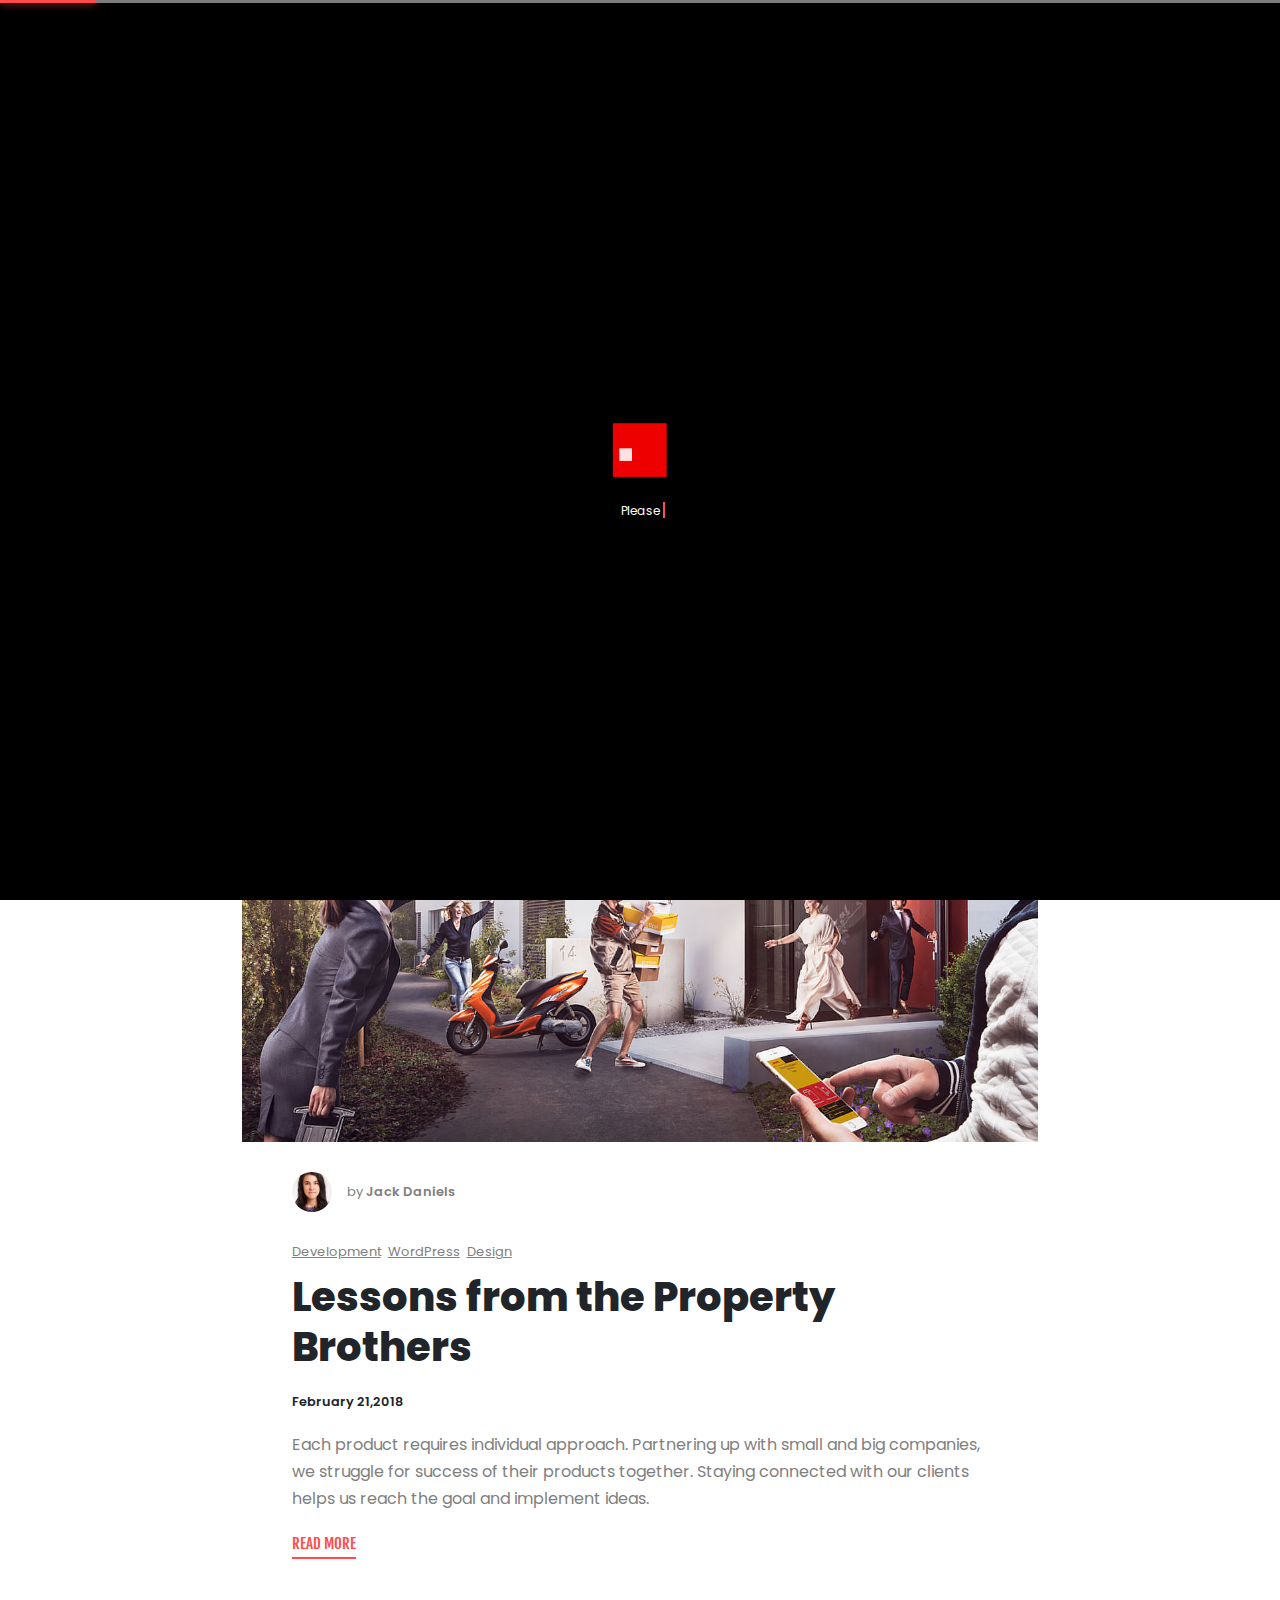
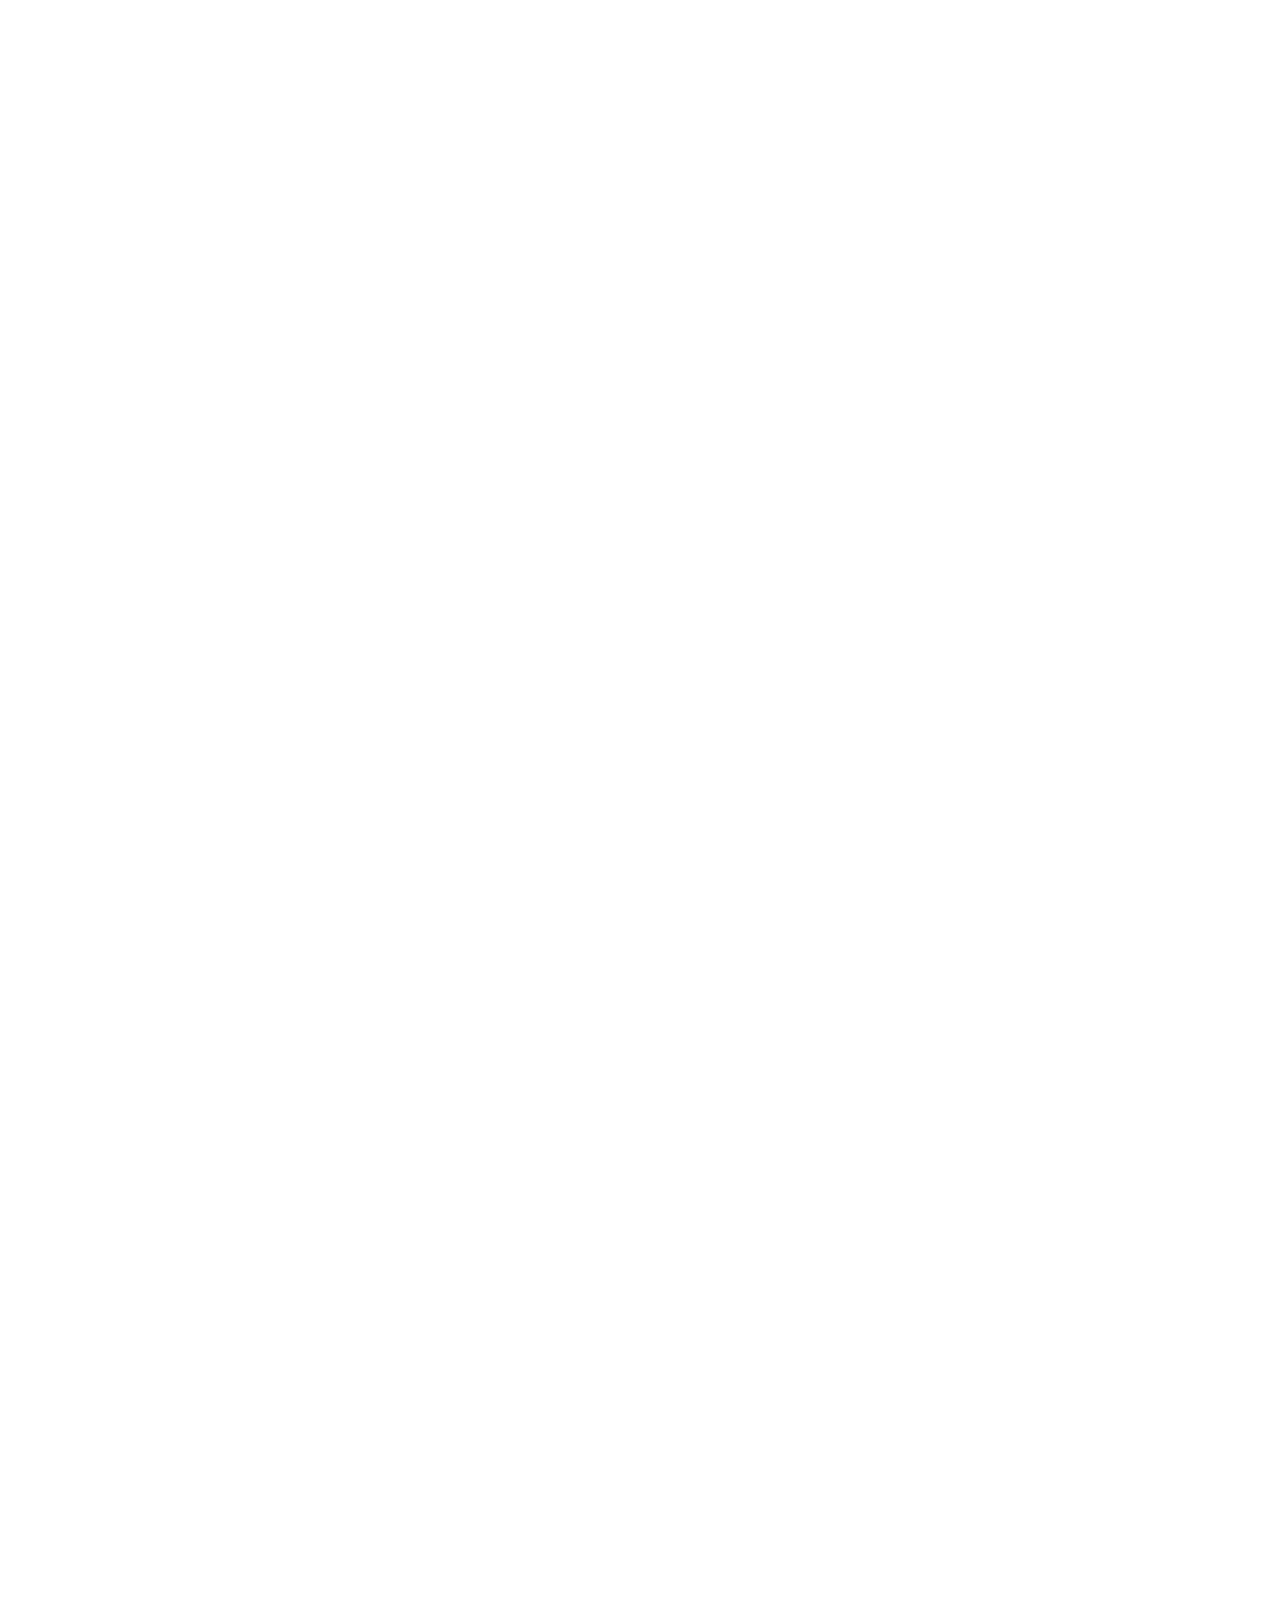
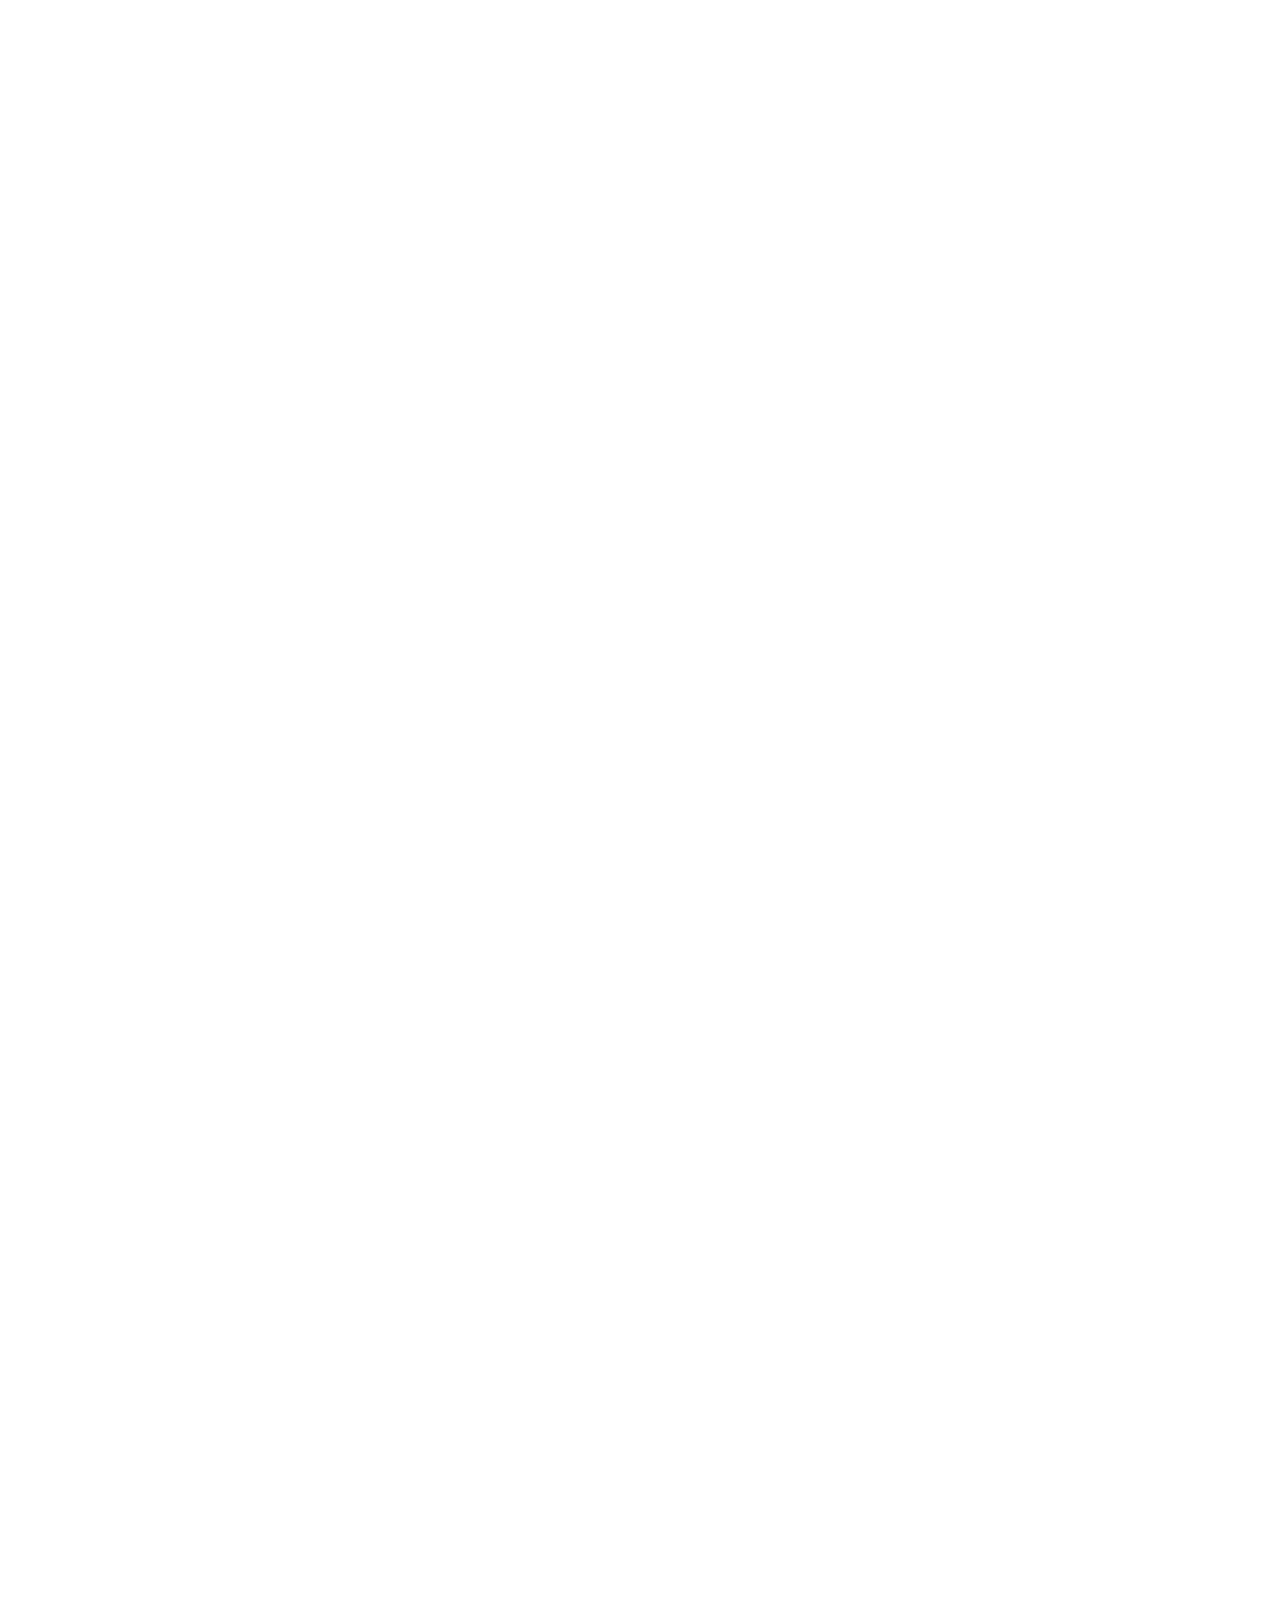
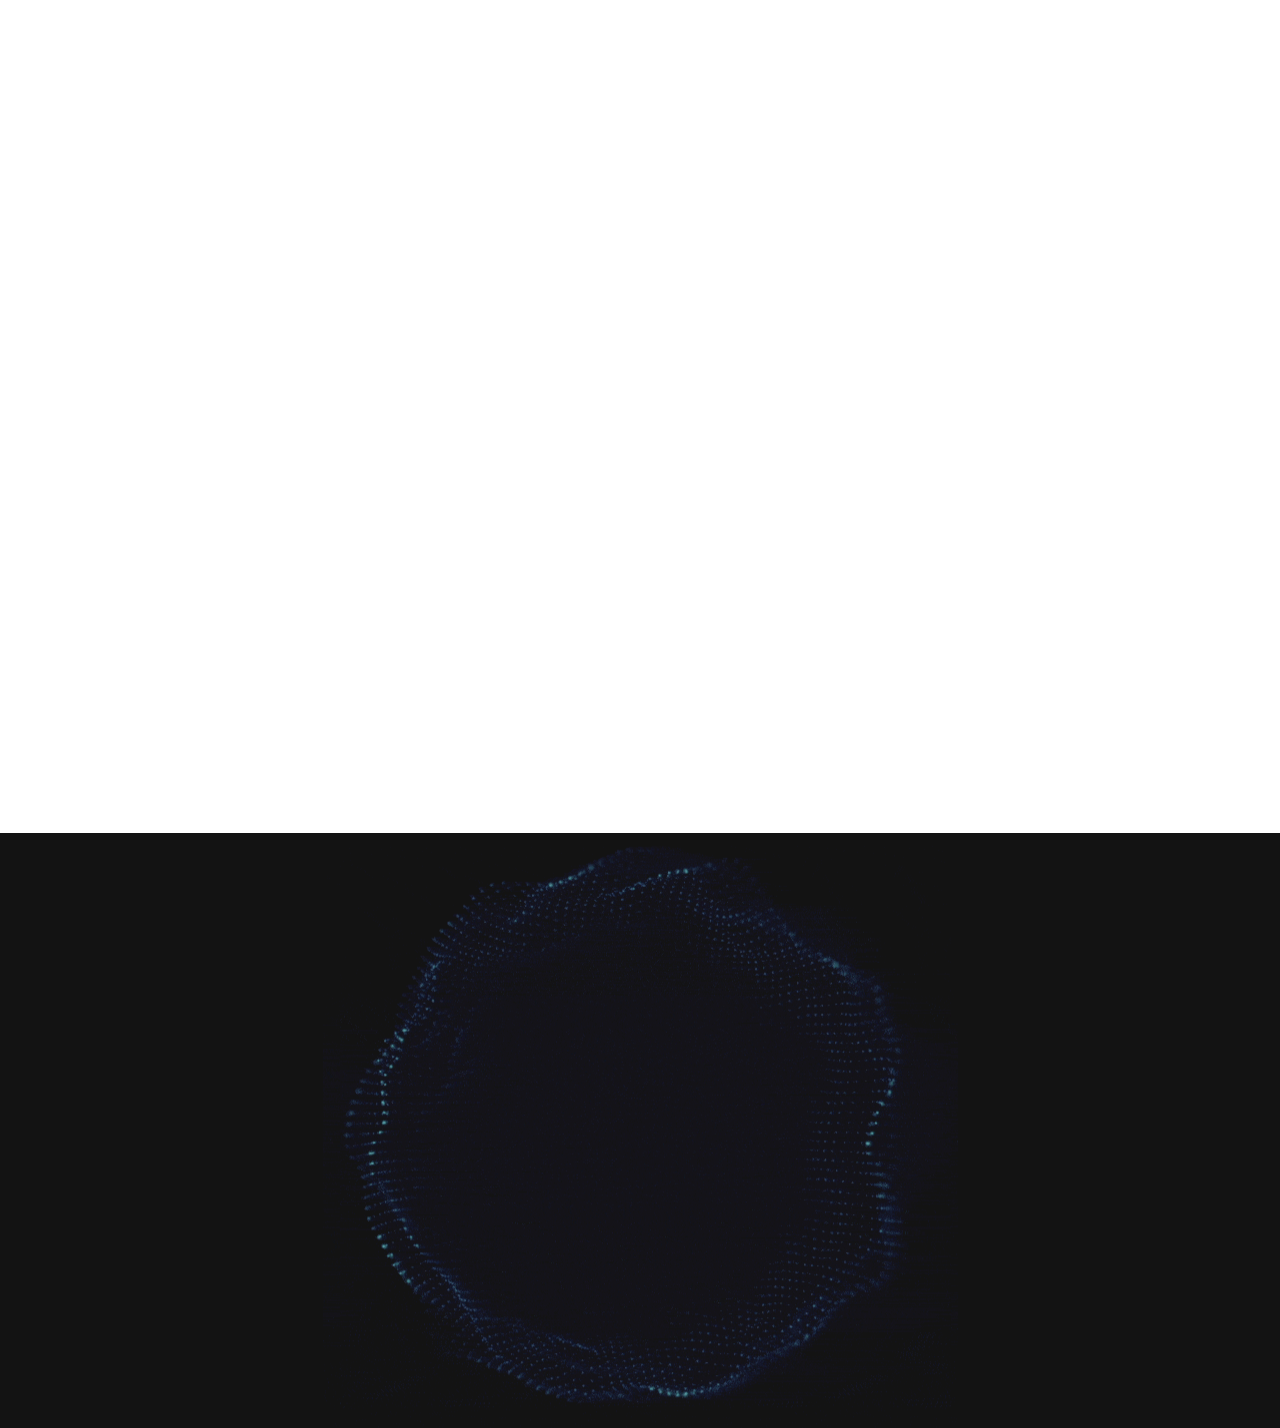
==== commit 620bf925: "files added" ====
--- a/blog.html
+++ b/blog.html
@@ -1,39 +1,17 @@
 <!doctype html>
 <html lang="en">
 
-<!-- Mirrored from themezinho.net/unicord/news.html by HTTrack Website Copier/3.x [XR&CO'2014], Mon, 01 Feb 2021 05:53:37 GMT -->
 <head>
 <meta charset="utf-8">
 <meta name="viewport" content="width=device-width, initial-scale=1, shrink-to-fit=no">
 <meta name="format-detection" content="telephone=no">
 <meta name="theme-color" content="#33a16e"/>
-<title>Unicord | Creative Portfolio for Freelancers & Agencies</title>
+<title>Hlādinī Media</title>
 <meta name="author" content="Themezinho">
-<meta name="description" content="Unicord | Creative Portfolio for Freelancers & Agencies">
+<meta name="description" content="Hlādinī Media is specialised in Design, Digital Marketing & Consultancy. Our classy Designs for brands and companies help them showcase their products & services uniquely, making them reach audiences and stand high in the market.">
 <meta name="keywords" content="creative, works, showcase, portfolio, highlight, projects, parallax, agency, digital, studio, css, animation, transition, svg, html, css">
 
-<!-- SOCIAL MEDIA META -->
-<meta property="og:description" content="Unicord | Creative Portfolio for Freelancers & Agencies">
-<meta property="og:image" content="preview.html">
-<meta property="og:site_name" content="unicord">
-<meta property="og:title" content="Unicord">
-<meta property="og:type" content="website">
-<meta property="og:url" content="http://www.themezinho.net/unicord">
-
-<!-- TWITTER META -->
-<meta name="twitter:card" content="summary">
-<meta name="twitter:site" content="@unicord">
-<meta name="twitter:creator" content="@unicord">
-<meta name="twitter:title" content="unicord">
-<meta name="twitter:description" content="Unicord | Creative Portfolio for Freelancers & Agencies">
-<meta name="twitter:image" content="preview.html">
-
-<!-- FAVICON FILES -->
-<link href="ico/apple-touch-icon-144-precomposed.png" rel="apple-touch-icon" sizes="144x144">
-<link href="ico/apple-touch-icon-114-precomposed.png" rel="apple-touch-icon" sizes="114x114">
-<link href="ico/apple-touch-icon-72-precomposed.png" rel="apple-touch-icon" sizes="72x72">
-<link href="ico/apple-touch-icon-57-precomposed.png" rel="apple-touch-icon">
-<link href="ico/favicon.png" rel="shortcut icon">
+<link rel="icon" href="images/logo_final.png" type="image/gif" sizes="16x16">
 
 <!-- CSS FILES -->
 <link rel="stylesheet" href="css/font-awesome.min.css">
@@ -92,7 +70,7 @@
 </nav>
 <!-- end navigation-menu -->
   <nav class="navbar">
-    <div class="logo"> <a href="index.html"><img src="images/logo_final_1.png" alt="Hladini"></a> </div>
+    <div class="logo"> <a href="index.html"><img src="images/logo_final_outline.png" alt="Hladini"></a> </div>
     <!-- end logo -->
     <!-- <div class="email-us">Say <a href="#"><span>hello</span>@unicord.com</a></div> -->
     <!-- end email-us -->
--- a/css/style.css
+++ b/css/style.css
@@ -386,7 +386,7 @@
     position: absolute;
     left: 0;
     top: 0;
-    background: url(../images/preloader.gif) center no-repeat #000;
+    background: url(../images/preloader2.gif) center no-repeat #000;
     background-size: 80px 80px;
     -webkit-transition: all 400ms cubic-bezier(0.595, 0.03, 0, 0.88);
     -moz-transition: all 400ms cubic-bezier(0.595, 0.03, 0, 0.88);
@@ -1627,6 +1627,7 @@
     height: 55px;
     margin-bottom: 20px; }
   .features-content h4 {
+    color: #ff4c4c;
     font-weight: 800;
     font-size: 15px;
     margin-bottom: 20px; }
